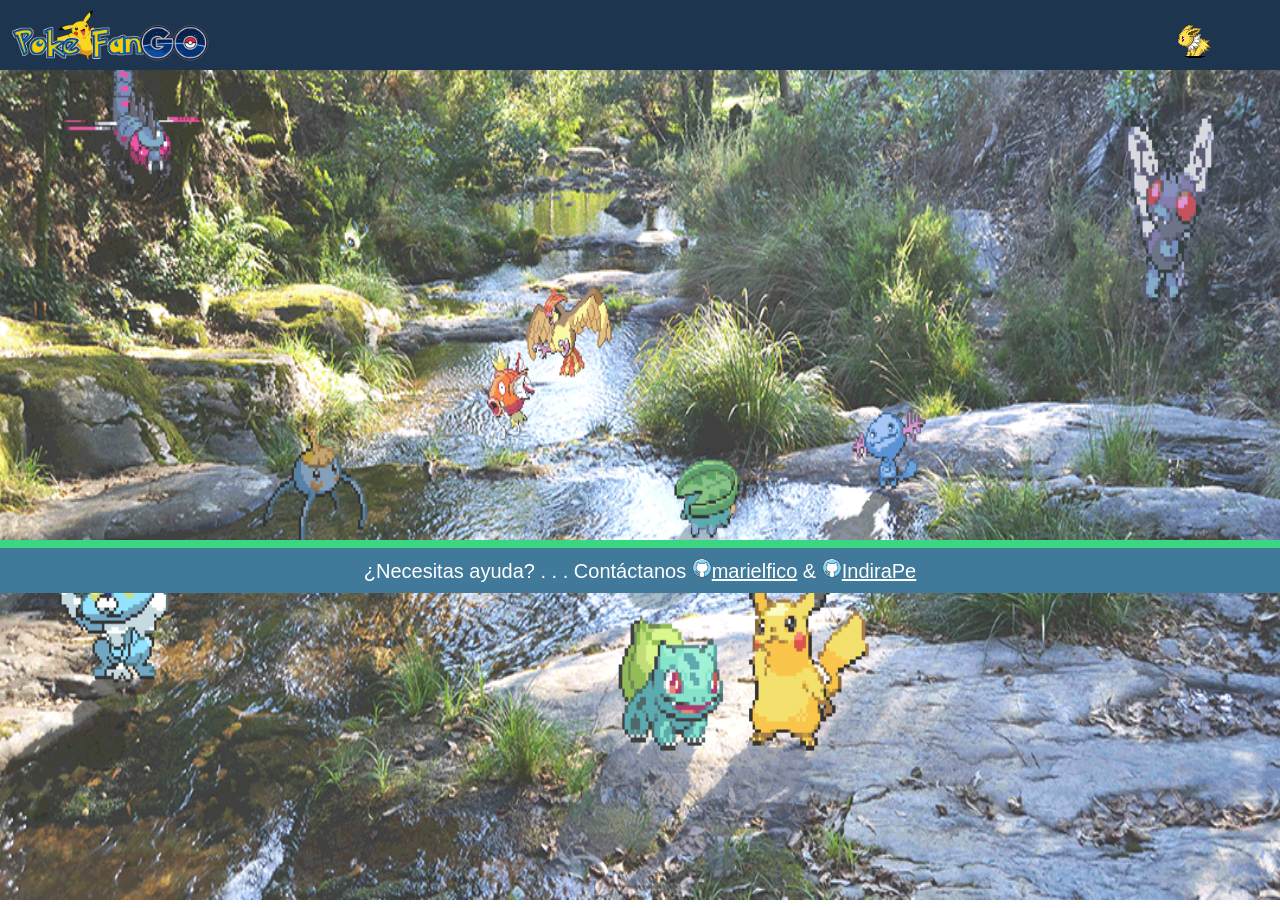
==== src/index.html @ 298a6f00 "sube cambios en nav, footer y backgound" ====
<!DOCTYPE html>
<html>
  <head>
    <meta charset="utf-8">
    <title>PokeFanGO</title>
    <link rel="shortcut icon" type="image/x-icon" href="img/master.ico"/>
    <link rel="stylesheet" href="style.css" />
  </head>
  <body>
    <header><img src="img/tittlepkmn.png" alt="PokeFanGO y un pikachu saltando" width="200" height="51.78"><img class="jolteonRun" src="img/jolt.gif" alt="jolteon corriendo" width="50"></header>
    

















































































    
    <footer>¿Necesitas ayuda? . . . Contáctanos <img src="img/logoGitHub.png" alt="Logo de GitHub, que es un gato" width="20"><a href="https://github.com/marielfico">marielfico</a> & <img src="img/logoGitHub.png" alt="Logo de GitHub, que es un gato" width="20"><a href="https://github.com/IndiraPe">IndiraPe</a></footer>
    <div id="root"></div>
    <script src="main.js" type="module"></script>
  </body>
</html>
---- src/style.css ----
html, body{
    height: 100%;
    width: 100%;
    background-image: linear-gradient(rgba(255, 255, 255, 0.2), rgba(255, 255, 255, 0.2)), url(img/fondopkmn.gif);
    background-size: 100% 100%;
    background-attachment: fixed;
    
}

body header{
    background-color: rgba(30, 53, 79, 1);
    position: absolute;
    width: 100%;
    height: 70px;
    left: 0px;
    right: 0px;
    top: 0px;
}

body header img{
    margin-left: 10px;
    margin-top: 10px;
}

body header .jolteonRun{
    margin-left: 75%;
}

footer{
    background-color: rgba(64, 121, 153, 1);
    border-color: black;
    position: absolute;
    width: 100%;
    height: 35px;
    left: 0px;
    top: 540px;
    padding-top: 10px;
    text-align: center;
    font-family:'Lucida Sans', 'Lucida Sans Regular', 'Lucida Grande', 'Lucida Sans Unicode', Geneva, Verdana, sans-serif;
    font-style: normal;
    font-weight: 400;
    font-size: 20px;
    line-height: 20px;
    color: white;
    border-top: 8px solid rgba(60, 214, 131, 1);
}

footer a{
    color: inherit;
}
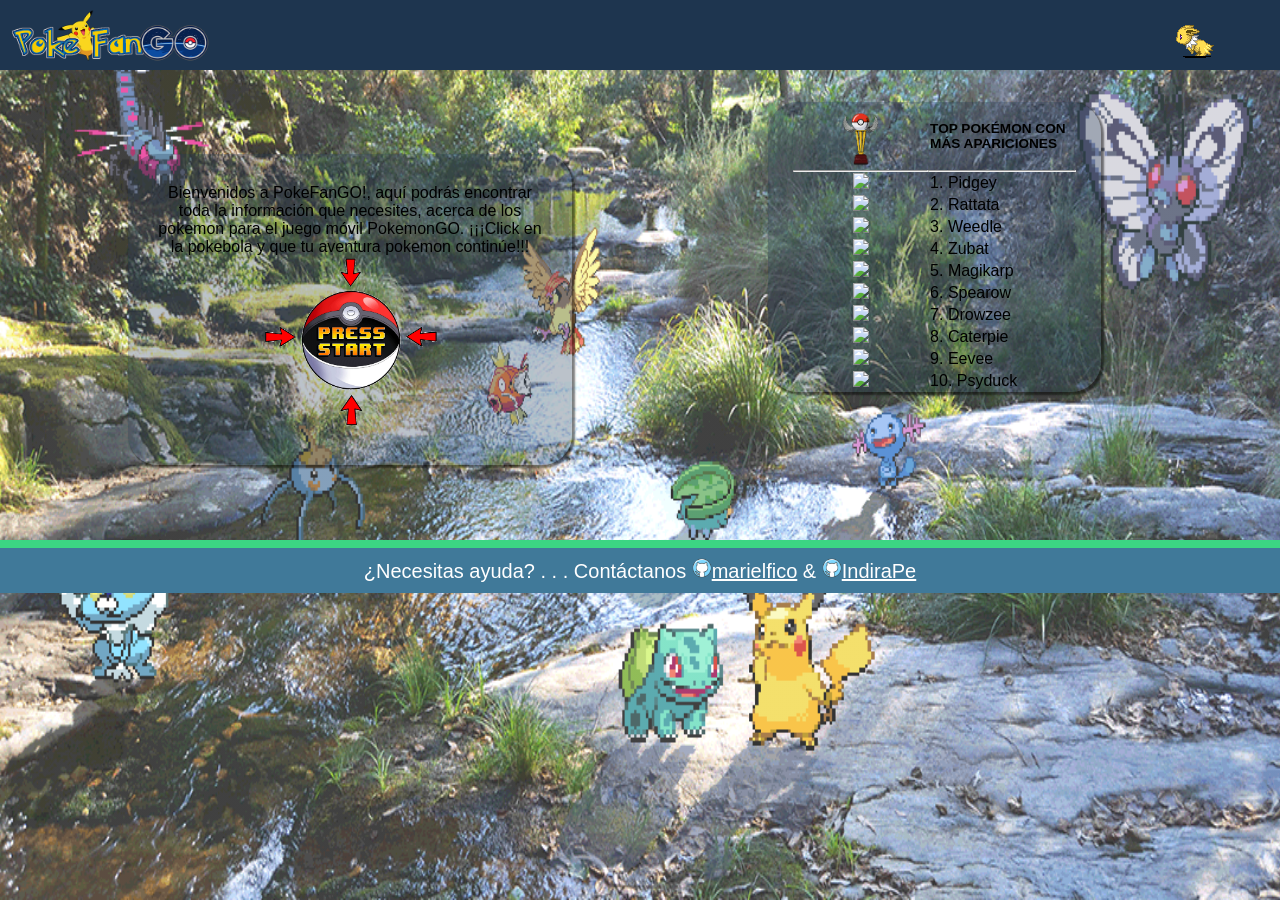
==== commit 72ea3d00: "Merge branch 'main' into feature-initial" ====
--- a/src/index.html
+++ b/src/index.html
@@ -8,91 +8,92 @@
   </head>
   <body>
     <header><img src="img/tittlepkmn.png" alt="PokeFanGO y un pikachu saltando" width="200" height="51.78"><img class="jolteonRun" src="img/jolt.gif" alt="jolteon corriendo" width="50"></header>
-    
+    <main>
+      <section>
+        <div class="welcome">
+          <div >
+            Bienvenidos a PokeFanGO!, aquí podrás encontrar toda la información que necesites, acerca de los pokemon para el juego móvil PokemonGO.
+ ¡¡¡Click en la pokebola y que tu aventura pokemon continúe!!!
+          </div>
+          <div>
+            <img class="enter" src="img/botonStart.gif">
+          </div>          
+          
+        </div>
 
 
+        <div class="table-top">
+          <table>
+            <tr>
+              <th ><img class="img-copa" src="img/copa.png"></th>
+              <th class="top10">TOP POKÉMON CON MÁS APARICIONES</th>
+            </tr>
+            
+            <tr>
+              <td><hr></td>
+              <td><hr></td>
+            </tr>
+            <tr>
+              <td class="img-colum1" ><img class="image-top" src="https://www.serebii.net/pokemongo/pokemon/016.png"></td>
+              <td class="top10">1. Pidgey</td>
+            </tr>
 
+            <tr>
+              <td class="img-colum1"><img class="image-top" src="https://www.serebii.net/pokemongo/pokemon/019.png"></td>
+              <td class="top10">2. Rattata</td>
+            </tr>
 
+            <tr>
+              <td class="img-colum1">
+                <img class="image-top" src="https://www.serebii.net/pokemongo/pokemon/013.png">
+              </td>
+              <td class="top10">3. Weedle</td>
+            </tr>
 
+            <tr>
+              <td class="img-colum1"><img class="image-top" src="https://www.serebii.net/pokemongo/pokemon/041.png"></td>
+              <td class="top10">4. Zubat</td>
+            </tr>
 
+            <tr>
+              <td class="img-colum1"><img class="image-top" src="https://www.serebii.net/pokemongo/pokemon/129.png"></td>
+              <td class="top10">5. Magikarp</td>
+            </tr>
 
+            <tr>
+              <td class="img-colum1"><img class="image-top" src="https://www.serebii.net/pokemongo/pokemon/021.png"></td>
+              <td class="top10">6. Spearow</td>
+            </tr>
 
+            <tr>
+              <td class="img-colum1"><img class="image-top" src="https://www.serebii.net/pokemongo/pokemon/096.png"></td>
+              <td class="top10">7. Drowzee</td>
+            </tr>
 
+            <tr>
+              <td class="img-colum1"><img class="image-top" src="https://www.serebii.net/pokemongo/pokemon/010.png"></td>
+              <td class="top10">8. Caterpie</td>
+            </tr>
 
+            <tr>
+              <td class="img-colum1"><img class="image-top" src="https://www.serebii.net/pokemongo/pokemon/133.png"></td>
+              <td class="top10">9. Eevee</td>
+            </tr>
 
+            <tr>
+              <td class="img-colum1" ><img class="image-top" src="https://www.serebii.net/pokemongo/pokemon/054.png"></td>
+              <td class="top10">10. Psyduck</td>
+            </tr>
 
+          </table>
+        </div>
+      </section>
 
-
-
-
-
-
-
-
-
-
-
-
-
-
-
-
-
-
-
-
-
-
-
-
-
-
-
-
-
-
-
-
-
-
-
-
-
-
-
-
-
-
-
-
-
-
-
-
-
-
-
-
-
-
-
-
-
-
-
-
-
-
-
-
-
-
-
-
-
-    
+  </main>
+ 
     <footer>¿Necesitas ayuda? . . . Contáctanos <img src="img/logoGitHub.png" alt="Logo de GitHub, que es un gato" width="20"><a href="https://github.com/marielfico">marielfico</a> & <img src="img/logoGitHub.png" alt="Logo de GitHub, que es un gato" width="20"><a href="https://github.com/IndiraPe">IndiraPe</a></footer>
     <div id="root"></div>
+
     <script src="main.js" type="module"></script>
   </body>
 </html>
--- a/src/style.css
+++ b/src/style.css
@@ -1,83 +1,3 @@
-
-
-
-
-
-
-
-
-
-
-
-
-
-
-
-
-
-
-
-
-
-
-
-
-
-
-
-
-
-
-
-
-
-
-
-
-
-
-
-
-
-
-
-
-
-
-
-
-
-
-
-
-
-
-
-
-
-
-
-
-
-
-
-
-
-
-
-
-
-
-
-
-
-
-
-
-
-
-
-
 
 html, body{
     height: 100%;
@@ -128,4 +48,80 @@
 
 footer a{
     color: inherit;
-}+}
+
+.enter{
+    width: 48%;
+    height: auto;
+}
+
+.img-copa{
+    width: 40%;
+    margin-top: 7%;
+}
+.welcome{
+    position: absolute;
+    border-radius: 30px;
+    background-color: rgba(30, 53, 79,  0.3) ;
+    width: 30%;
+    height: auto;
+    text-align: center;
+    padding: 30px;
+    margin-top: 12%;
+    margin-left: 10%;
+    font-family: 'Segoe UI', Tahoma, Geneva, Verdana, sans-serif;
+    box-shadow: 2px 2px 2px 1px rgba(0, 0, 0, 0.5);
+}
+
+.table-top{
+    position: absolute;
+    border-radius: 30px;
+    background-color: rgba(30, 53, 79,  0.3);
+    text-align: center;
+    width: 26%;
+    margin-left: 60%;
+    margin-top: 8%;
+    box-shadow: 2px 2px 2px 1px rgba(0, 0, 0, 0.5);
+    
+}
+
+*{
+    margin: 0;
+    padding: 0;
+}
+
+td img{
+    width: 40%;
+    height: auto;
+}
+
+
+.img-colum{
+    text-align: center;
+    
+}
+.top10{
+    text-align: left;
+    padding: 2px;
+    margin: 0;
+    font-family:'Gill Sans', 'Gill Sans MT', Calibri, 'Trebuchet MS', sans-serif;
+    
+}
+th{
+    font-size: 85%;
+   
+}
+
+table{
+    border-collapse: collapse;
+    width: 85%;
+    
+    margin-left: auto;
+    margin-right: auto;
+    
+}
+
+td {
+    width: 150px;
+}
+
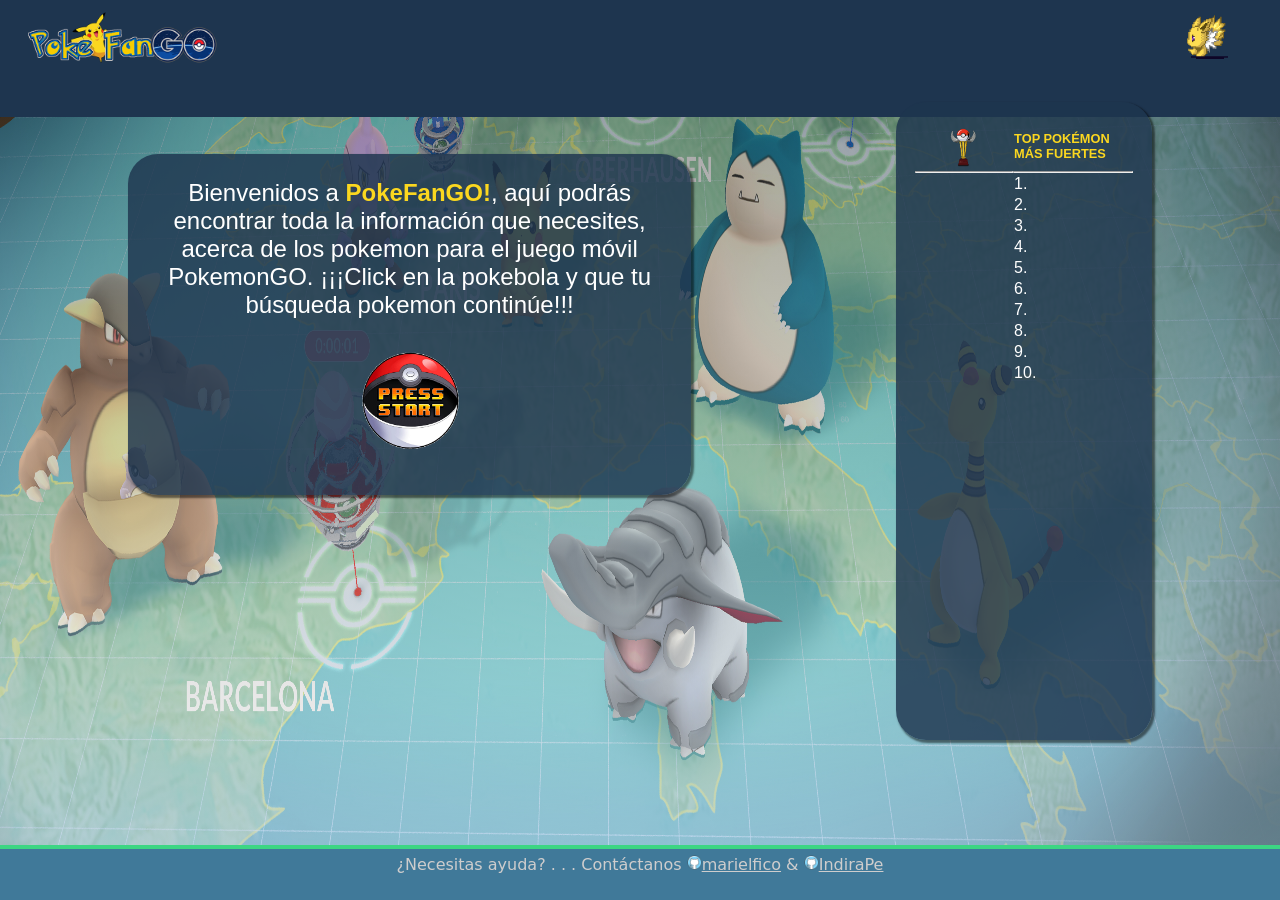
==== commit 94715001: "finaliza la HU n°1" ====
--- a/src/index.html
+++ b/src/index.html
@@ -7,91 +7,87 @@
     <link rel="stylesheet" href="style.css" />
   </head>
   <body>
-    <header><img src="img/tittlepkmn.png" alt="PokeFanGO y un pikachu saltando" width="200" height="51.78"><img class="jolteonRun" src="img/jolt.gif" alt="jolteon corriendo" width="50"></header>
+    <header><img src="img/tittlepkmn.png" alt="PokeFanGO y un pikachu saltando"><img class="jolteonRun" src="img/jolt.gif" alt="jolteon corriendo"></header>
     <main>
       <section>
         <div class="welcome">
-          <div >
-            Bienvenidos a PokeFanGO!, aquí podrás encontrar toda la información que necesites, acerca de los pokemon para el juego móvil PokemonGO.
- ¡¡¡Click en la pokebola y que tu aventura pokemon continúe!!!
+          <div>
+            Bienvenidos a <strong class="font-logo">PokeFanGO!</strong>, aquí podrás encontrar toda la información que necesites, acerca de los pokemon para el juego móvil PokemonGO.
+            ¡¡¡Click en la pokebola y que tu búsqueda pokemon continúe!!!
           </div>
-          <div>
-            <img class="enter" src="img/botonStart.gif">
-          </div>          
-          
+          <button class="btn">
+              <img class="enter" src="img/pokebolanew.gif" alt="pokebola abierta con un texto: Press Start">
+          </button>          
         </div>
 
-
         <div class="table-top">
-          <table>
+          <table class="tb1">
             <tr>
-              <th ><img class="img-copa" src="img/copa.png"></th>
-              <th class="top10">TOP POKÉMON CON MÁS APARICIONES</th>
+              <th ><img class="img-copa" src="img/copa.png" alt="Copa pokemon dorada"></th>
+              <th class="tittle-top">TOP POKÉMON MÁS FUERTES</th>
             </tr>
             
             <tr>
               <td><hr></td>
               <td><hr></td>
             </tr>
-            <tr>
-              <td class="img-colum1" ><img class="image-top" src="https://www.serebii.net/pokemongo/pokemon/016.png"></td>
-              <td class="top10">1. Pidgey</td>
+
+            <tr class="tr-hover">
+              <td class="img-colum1"><img id="img1" class="image-top" src=""></td>
+              <td class="top10">1. <span id="name1"></span></td>
             </tr>
 
-            <tr>
-              <td class="img-colum1"><img class="image-top" src="https://www.serebii.net/pokemongo/pokemon/019.png"></td>
-              <td class="top10">2. Rattata</td>
+            <tr class="tr-hover">
+              <td class="img-colum1"><img id="img2" class="image-top" src=""></td>
+              <td class="top10">2. <span id="name2"></td>
             </tr>
 
-            <tr>
-              <td class="img-colum1">
-                <img class="image-top" src="https://www.serebii.net/pokemongo/pokemon/013.png">
-              </td>
-              <td class="top10">3. Weedle</td>
+            <tr class="tr-hover">
+              <td class="img-colum1"><img id="img3" class="image-top" src=""></td>
+              <td class="top10">3. <span id="name3"></td>
             </tr>
 
-            <tr>
-              <td class="img-colum1"><img class="image-top" src="https://www.serebii.net/pokemongo/pokemon/041.png"></td>
-              <td class="top10">4. Zubat</td>
+            <tr class="tr-hover">
+              <td class="img-colum1"><img id="img4" class="image-top" src=""></td>
+              <td class="top10">4. <span id="name4"></td>
             </tr>
 
-            <tr>
-              <td class="img-colum1"><img class="image-top" src="https://www.serebii.net/pokemongo/pokemon/129.png"></td>
-              <td class="top10">5. Magikarp</td>
+            <tr class="tr-hover">
+              <td class="img-colum1"><img id="img5" class="image-top" src=""></td>
+              <td class="top10">5. <span id="name5"></td>
             </tr>
 
-            <tr>
-              <td class="img-colum1"><img class="image-top" src="https://www.serebii.net/pokemongo/pokemon/021.png"></td>
-              <td class="top10">6. Spearow</td>
+            <tr class="tr-hover">
+              <td class="img-colum1"><img id="img6" class="image-top" src=""></td>
+              <td class="top10">6. <span id="name6"></td>
             </tr>
 
-            <tr>
-              <td class="img-colum1"><img class="image-top" src="https://www.serebii.net/pokemongo/pokemon/096.png"></td>
-              <td class="top10">7. Drowzee</td>
+            <tr class="tr-hover">
+              <td class="img-colum1"><img id="img7" class="image-top" src=""></td>
+              <td class="top10">7. <span id="name7"></td>
             </tr>
 
-            <tr>
-              <td class="img-colum1"><img class="image-top" src="https://www.serebii.net/pokemongo/pokemon/010.png"></td>
-              <td class="top10">8. Caterpie</td>
+            <tr class="tr-hover">
+              <td class="img-colum1"><img id="img8" class="image-top" src=""></td>
+              <td class="top10">8. <span id="name8"></td>
             </tr>
 
-            <tr>
-              <td class="img-colum1"><img class="image-top" src="https://www.serebii.net/pokemongo/pokemon/133.png"></td>
-              <td class="top10">9. Eevee</td>
+            <tr class="tr-hover">
+              <td class="img-colum1"><img id="img9" class="image-top" src=""></td>
+              <td class="top10">9. <span id="name9"></td>
             </tr>
 
-            <tr>
-              <td class="img-colum1" ><img class="image-top" src="https://www.serebii.net/pokemongo/pokemon/054.png"></td>
-              <td class="top10">10. Psyduck</td>
+            <tr class="tr-hover">
+              <td class="img-colum1"><img id="img10" class="image-top" src=""></td>
+              <td class="top10">10. <span id="name10"></td>
             </tr>
-
           </table>
         </div>
       </section>
+    </main>
+  
+    <footer>¿Necesitas ayuda? . . . Contáctanos <img src="img/logoGitHub.png" alt="Logo de GitHub, que es un gato" width="15"><a href="https://github.com/marielfico" target="_blank">marielfico</a> & <img src="img/logoGitHub.png" alt="Logo de GitHub, que es un gato" width="15"><a href="https://github.com/IndiraPe" target="_blank">IndiraPe</a></footer>
 
-  </main>
- 
-    <footer>¿Necesitas ayuda? . . . Contáctanos <img src="img/logoGitHub.png" alt="Logo de GitHub, que es un gato" width="20"><a href="https://github.com/marielfico">marielfico</a> & <img src="img/logoGitHub.png" alt="Logo de GitHub, que es un gato" width="20"><a href="https://github.com/IndiraPe">IndiraPe</a></footer>
     <div id="root"></div>
 
     <script src="main.js" type="module"></script>
--- a/src/style.css
+++ b/src/style.css
@@ -1,8 +1,12 @@
+*{
+    margin: 0;
+    padding: 0;
+} 
 
 html, body{
     height: 100%;
     width: 100%;
-    background-image: linear-gradient(rgba(255, 255, 255, 0.2), rgba(255, 255, 255, 0.2)), url(img/fondopkmn.gif);
+    background-image: linear-gradient(rgba(10, 9, 9, 0.4), rgba(253, 252, 252, 0.4)), url(img/fondo.jpg);
     background-size: 100% 100%;
     background-attachment: fixed;
     
@@ -12,116 +16,143 @@
     background-color: rgba(30, 53, 79, 1);
     position: absolute;
     width: 100%;
-    height: 70px;
+    height: 13%;
     left: 0px;
     right: 0px;
     top: 0px;
 }
 
 body header img{
-    margin-left: 10px;
-    margin-top: 10px;
+    margin-left: 2%;
+    width: 15%; 
 }
 
 body header .jolteonRun{
     margin-left: 75%;
+    width: 5%;
+}
+
+main .enter{
+    width: 35%;
+    height: auto;
+    cursor: pointer;
+    margin-bottom: -5%;
+}
+
+main .img-copa{
+    width: 40%;
+    margin-top: 7%;
+}
+
+main .welcome{
+    position: absolute;
+    border-radius: 30px;
+    background-color: rgba(30, 53, 79, 0.82);
+    width: 40%;
+    height: auto;
+    text-align: center;
+    padding: 2%;
+    margin-top: 12%;
+    margin-left: 10%;
+    font-family:'Gill Sans', 'Gill Sans MT', Calibri, 'Trebuchet MS', sans-serif;
+    font-size: 1.5em;
+    box-shadow: 2px 2px 2px 1px rgba(0, 0, 0, 0.5);
+    color: white;
+}
+
+main .welcome .font-logo{
+    color: rgba(251, 215, 31, 1);
+}
+
+main .welcome .btn{
+    background-color: transparent; 
+    border: none;
+}
+
+main .table-top{
+    position: absolute;
+    border-radius: 30px;
+    background-color: rgba(30, 53, 79, 0.82);
+    text-align: center;
+    width: 20%;
+    height: 68%;
+    padding-top: 1.5%;
+    padding-bottom: .5%;
+    margin-left: 70%;
+    margin-top: 8%;
+    box-shadow: 2px 2px 2px 1px rgba(0, 0, 0, 0.5);
+    color: white;
+}
+
+main td img{
+    width: 40%;
+    height: auto;
+    margin: -2.5%;
+}
+
+main .img-colum{
+    text-align: center;
+}
+
+main .top10, .tittle-top{
+    text-align: left;
+    padding: .7%;
+    margin: 0;
+    font-family:'Gill Sans', 'Gill Sans MT', Calibri, 'Trebuchet MS', sans-serif;
+}
+
+.tittle-top{
+    color: rgba(251, 215, 31, 1);
+}
+
+main th{
+    font-size: .8em;
+}
+
+main .table-top .tb1{
+    border-collapse: collapse;
+    width: 85%;
+    height: 30%;
+    margin-left: auto;
+    margin-right: auto;
+}
+
+main td {
+    width: 150px;
+}
+
+main .tr-hover:hover{
+    color:rgba(30, 53, 79, 1);
+    background-color: rgb(246, 218, 79);
+    cursor: pointer;
 }
 
 footer{
     background-color: rgba(64, 121, 153, 1);
     border-color: black;
     position: absolute;
+    margin-bottom: 0%;
     width: 100%;
-    height: 35px;
-    left: 0px;
-    top: 540px;
-    padding-top: 10px;
+    height: 5%;
+    left: 0%;
+    bottom: 0%;
+    padding-top: .5%;
     text-align: center;
-    font-family:'Lucida Sans', 'Lucida Sans Regular', 'Lucida Grande', 'Lucida Sans Unicode', Geneva, Verdana, sans-serif;
-    font-style: normal;
-    font-weight: 400;
-    font-size: 20px;
-    line-height: 20px;
-    color: white;
-    border-top: 8px solid rgba(60, 214, 131, 1);
+    font-family:system-ui, -apple-system, BlinkMacSystemFont, 'Segoe UI', Roboto, Oxygen, Ubuntu, Cantarell, 'Open Sans', 'Helvetica Neue', sans-serif ;
+    font-size: 1em;
+    color: rgb(206, 205, 205);
+    border-top: 4px solid rgba(60, 214, 131, 1);
 }
 
 footer a{
     color: inherit;
 }
 
-.enter{
-    width: 48%;
-    height: auto;
+/* max-height: 100%;  */
+/* overflow: auto; */
+/* main .table-top::-webkit-scrollbar {
+    -webkit-appearance: none;
 }
-
-.img-copa{
-    width: 40%;
-    margin-top: 7%;
-}
-.welcome{
-    position: absolute;
-    border-radius: 30px;
-    background-color: rgba(30, 53, 79,  0.3) ;
-    width: 30%;
-    height: auto;
-    text-align: center;
-    padding: 30px;
-    margin-top: 12%;
-    margin-left: 10%;
-    font-family: 'Segoe UI', Tahoma, Geneva, Verdana, sans-serif;
-    box-shadow: 2px 2px 2px 1px rgba(0, 0, 0, 0.5);
-}
-
-.table-top{
-    position: absolute;
-    border-radius: 30px;
-    background-color: rgba(30, 53, 79,  0.3);
-    text-align: center;
-    width: 26%;
-    margin-left: 60%;
-    margin-top: 8%;
-    box-shadow: 2px 2px 2px 1px rgba(0, 0, 0, 0.5);
-    
-}
-
-*{
-    margin: 0;
-    padding: 0;
-}
-
-td img{
-    width: 40%;
-    height: auto;
-}
-
-
-.img-colum{
-    text-align: center;
-    
-}
-.top10{
-    text-align: left;
-    padding: 2px;
-    margin: 0;
-    font-family:'Gill Sans', 'Gill Sans MT', Calibri, 'Trebuchet MS', sans-serif;
-    
-}
-th{
-    font-size: 85%;
-   
-}
-
-table{
-    border-collapse: collapse;
-    width: 85%;
-    
-    margin-left: auto;
-    margin-right: auto;
-    
-}
-
-td {
-    width: 150px;
-}
-
+main .table-top::-webkit-scrollbar:vertical {
+    width: 10px;
+}  */
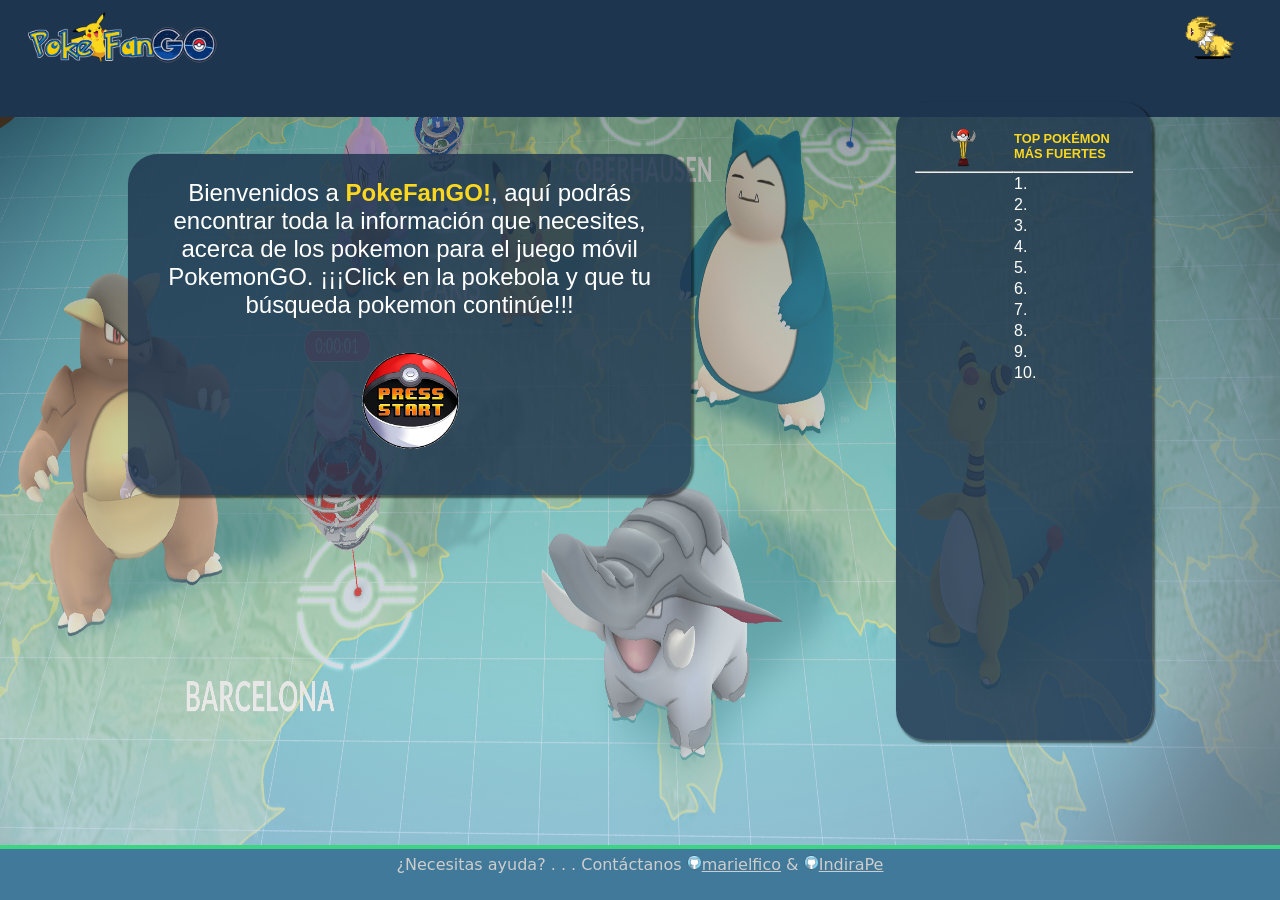
==== commit 37a0966a: "sube un ultimo cambio en index" ====
--- a/src/index.html
+++ b/src/index.html
@@ -85,7 +85,7 @@
         </div>
       </section>
     </main>
-  
+    <div></div>
     <footer>¿Necesitas ayuda? . . . Contáctanos <img src="img/logoGitHub.png" alt="Logo de GitHub, que es un gato" width="15"><a href="https://github.com/marielfico" target="_blank">marielfico</a> & <img src="img/logoGitHub.png" alt="Logo de GitHub, que es un gato" width="15"><a href="https://github.com/IndiraPe" target="_blank">IndiraPe</a></footer>
 
     <div id="root"></div>
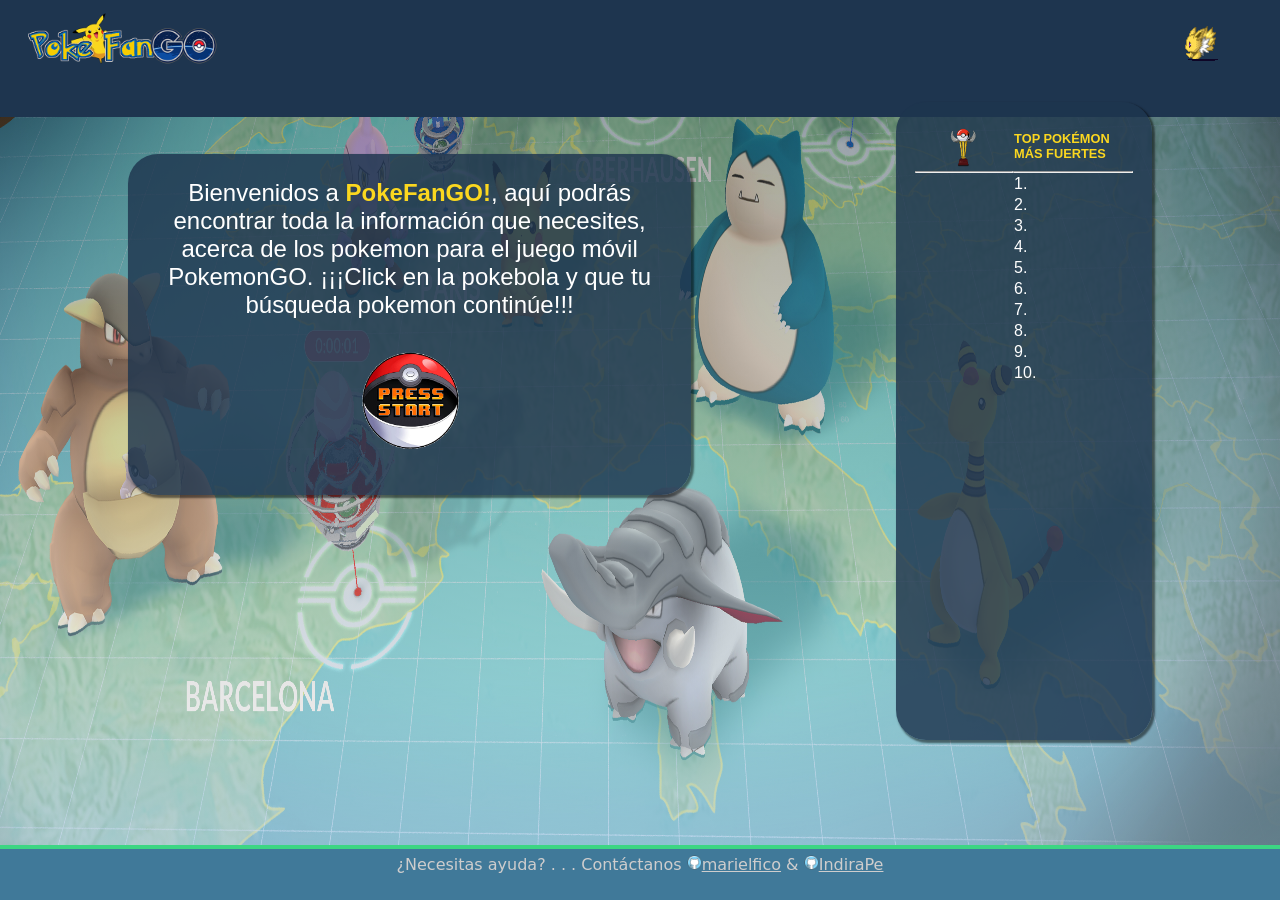
==== commit 69a5d85e: "sube los últimos cambios en pokedex" ====
--- a/src/index.html
+++ b/src/index.html
@@ -15,9 +15,11 @@
             Bienvenidos a <strong class="font-logo">PokeFanGO!</strong>, aquí podrás encontrar toda la información que necesites, acerca de los pokemon para el juego móvil PokemonGO.
             ¡¡¡Click en la pokebola y que tu búsqueda pokemon continúe!!!
           </div>
-          <button class="btn">
+          <form action="pokedex.html">
+            <button class="btn">
               <img class="enter" src="img/pokebolanew.gif" alt="pokebola abierta con un texto: Press Start">
-          </button>          
+            </button> 
+          </form>           
         </div>
 
         <div class="table-top">
--- a/src/style.css
+++ b/src/style.css
@@ -24,12 +24,13 @@
 
 body header img{
     margin-left: 2%;
+    margin-top: 1%;
     width: 15%; 
 }
 
 body header .jolteonRun{
     margin-left: 75%;
-    width: 5%;
+    width: 4%;
 }
 
 main .enter{
@@ -156,3 +157,101 @@
 main .table-top::-webkit-scrollbar:vertical {
     width: 10px;
 }  */
+
+.fondoPokedex {
+    background-image: url(img/fondo-pokedex.jpg);
+}
+header .inicio {
+    font-family:sans-serif, Geneva, Tahoma, sans-serif, Haettenschweiler, 'Arial Narrow Bold', sans-serif, 'Times New Roman', Times, serif, Cochin, Georgia, Times, 'Times New Roman', serif, 'Lucida Sans Unicode', 'Lucida Grande', 'Lucida Sans', Arial, sans-serif, Times, serif, Tahoma, Geneva, Verdana, sans-serif, 'Lucida Sans Regular', 'Lucida Grande', 'Lucida Sans Unicode', Geneva, Verdana, sans-serif, 'Gill Sans MT', Calibri, 'Trebuchet MS', sans-serif, 'Arial Narrow', Arial, sans-serif, Courier, monospace ;
+    font-size: 2.5vh;
+    color: white;
+    margin-left: 73%;
+    text-decoration: none;
+    border-radius: 20px;
+    background-image: linear-gradient(180deg, #1E354F 46.17%, #3D5775 100%);
+    padding: 1% 2%;
+    margin-top: 1%;
+    position: absolute;
+    width: 3.8%;
+    height: 20%;
+    left: 15%;
+    top: 7%;
+}
+header .inicio:hover {
+    box-shadow: 0px 3px 2px #FBD71F;
+}
+.main-pokedex{
+    display: inline-flex;
+    height: 75%;
+    margin-top: 7%;
+    width: 99.5%;
+}
+.main-pokedex .filter{
+    height: 100%;
+    width: 20%;
+    border: 5px solid rgb(136, 10, 10);
+}
+.main-pokedex .filter .filter-container{
+    margin: 2%;
+    height: 20%;
+}
+.filter-btn {
+    display: inline-block;
+    position: relative;
+    cursor: pointer;
+    font-family:'Trebuchet MS', 'Lucida Sans Unicode', 'Lucida Grande', 'Lucida Sans', Arial, sans-serif, 'Lucida Sans Regular', 'Lucida Grande', 'Lucida Sans Unicode', Geneva, Verdana, sans-serif, Cochin, Georgia, Times, 'Times New Roman', serif, Haettenschweiler, 'Arial Narrow Bold', sans-serif, 'Arial Narrow', Arial, sans-serif, Courier, monospace, Geneva, Tahoma, sans-serif;
+    font-size: small;
+    width: 90%;
+}
+.filter-btn button {
+    padding: 3% 10%;
+    border-radius: 0px 15px 15px 0px;
+    border: #00A4BD;
+    background-color: #70DBA1;
+    width: 100%;
+    font-size: medium;
+    text-align: right;
+    letter-spacing: .2em;
+    font-family:'Segoe UI', Tahoma, Geneva, Verdana, sans-serif, 'Lucida Sans Regular', 'Lucida Grande', 'Lucida Sans Unicode', Geneva, Verdana, sans-serif, Cochin, Georgia, Times, 'Times New Roman', serif, Haettenschweiler, 'Arial Narrow Bold', sans-serif, 'Arial Narrow', Arial, sans-serif, Courier, monospace, Geneva, Tahoma, sans-serif;
+}
+.filter-btn-content {
+
+    display: none;
+    position: absolute;
+    width: 100%;
+    overflow: auto;
+    max-height: 600%;
+    box-shadow: 0px 10px 10px 0px rgba(0,0,0,0.4);    
+    z-index: 1;    
+}
+.filter-btn:hover .filter-btn-content {
+    display: block;
+}
+.filter-btn-content span {
+    text-align: center;
+    display:block;
+    padding: 5px; 
+    background-color: rgb(255, 255, 255);
+    border: 1px solid rgba(30, 53, 79, 0.82);   
+}
+.filter-btn-content span:hover {
+    background-color: rgb(128, 147, 167);
+}
+
+.main-pokedex .listado{
+    border: 5px solid rgb(31, 193, 53);
+    width: 80%;
+    overflow: auto;
+    max-height: 100%;
+    display: block;
+}
+.listado .buscador{
+    border: 3px solid rgba(249, 75, 200, 1);  
+}
+
+.listado .listado-pkmn{
+    border: 3px solid rgb(196, 240, 20); 
+    overflow: auto;
+    max-height: 98%;
+    
+}
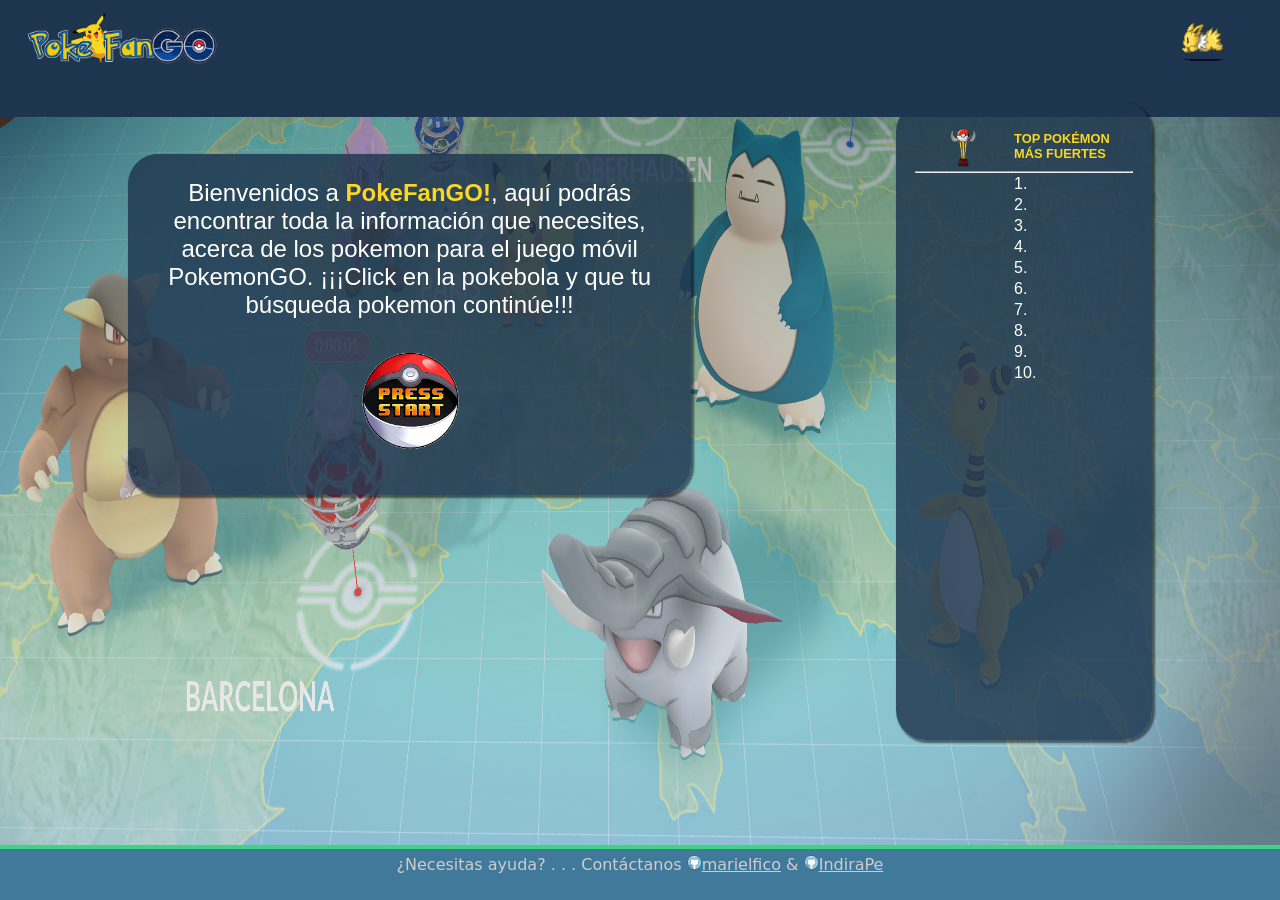
==== commit b0d8c704: "agrega la funcionalidad 'mostrar pkmn en la lista'" ====
--- a/src/index.html
+++ b/src/index.html
@@ -92,6 +92,6 @@
 
     <div id="root"></div>
 
-    <script src="main.js" type="module"></script>
+    <script src="index.js" type="module"></script>
   </body>
 </html>
--- a/src/style.css
+++ b/src/style.css
@@ -189,11 +189,13 @@
 .main-pokedex .filter{
     height: 100%;
     width: 20%;
-    border: 5px solid rgb(136, 10, 10);
 }
 .main-pokedex .filter .filter-container{
     margin: 2%;
     height: 20%;
+}
+.filter-container #numero251 {
+    border: 2px solid rgb(69, 7, 192);
 }
 .filter-btn {
     display: inline-block;
@@ -215,7 +217,6 @@
     font-family:'Segoe UI', Tahoma, Geneva, Verdana, sans-serif, 'Lucida Sans Regular', 'Lucida Grande', 'Lucida Sans Unicode', Geneva, Verdana, sans-serif, Cochin, Georgia, Times, 'Times New Roman', serif, Haettenschweiler, 'Arial Narrow Bold', sans-serif, 'Arial Narrow', Arial, sans-serif, Courier, monospace, Geneva, Tahoma, sans-serif;
 }
 .filter-btn-content {
-
     display: none;
     position: absolute;
     width: 100%;
@@ -239,19 +240,192 @@
 }
 
 .main-pokedex .listado{
-    border: 5px solid rgb(31, 193, 53);
-    width: 80%;
+
+    width: 80%; 
+    display: block;
+}
+.listado .buscador{
+    font-family:'Trebuchet MS', 'Lucida Sans Unicode', 'Lucida Grande', 'Lucida Sans', Arial, sans-serif ; 
+    color:#1E354F;
+    padding: 1% 0 1% 55%;
+}
+.listado .buscador input:first-child{
+    border-radius: 7px;
+    padding: .3em 1em;
+    border-color: #9d9b9b;
+}
+.listado .buscador .lupa{
+    padding: .2em .8em .3em;
+    border-radius: 7px;
+    background-color: #70DBA1;
+    border-color: #70DBA1;
+    margin-left: 1%;
+}
+.listado .listado-pkmn{ 
     overflow: auto;
-    max-height: 100%;
-    display: block;
-}
-.listado .buscador{
-    border: 3px solid rgba(249, 75, 200, 1);  
-}
-
-.listado .listado-pkmn{
-    border: 3px solid rgb(196, 240, 20); 
-    overflow: auto;
-    max-height: 98%;
-    
-}+    max-height: 90%;
+}
+.listado .listado-pkmn::-webkit-scrollbar{
+    width: 20px;
+}
+.listado .listado-pkmn::-webkit-scrollbar-track{
+    background: #3d577559;
+    border-radius: 30px;
+}
+.listado .listado-pkmn::-webkit-scrollbar-thumb{
+    background-color: #1E354F;
+    border-radius: 30px;
+}
+.listado .listado-pkmn .dataList{
+    display: flex;
+    flex-wrap: wrap;
+    align-content: center;
+    gap: 10%;
+    justify-content: center;
+    text-align: center;
+    font-family: Verdana, Geneva, Tahoma, sans-serif, Cochin, Georgia, Times, 'Times New Roman', serif;
+}
+.listado .listado-pkmn .dataList .container{
+    margin: 2% 1% 2% 1%;
+}
+.listado .listado-pkmn .dataList .container:hover{
+    transform: scale(1.2);
+}
+.container-dex{
+    text-align: left;
+    font-family: 'Segoe UI', Tahoma, Geneva, Verdana, sans-serif, 'Lucida Sans Unicode', 'Lucida Grande', 'Lucida Sans', Arial, sans-serif, Times, serif;
+    font-size: .8em;
+    font-weight: bold;
+}
+.container-type1{
+    padding-right: .5em;
+}
+.container-type2{
+    padding-left: .5em;
+}
+.grass::before{
+    background-color: #38BD6E;
+    content: "Planta";
+    padding: 0 .5em;
+    border-radius: 8px;
+    font-size: .9em;
+}
+.poison::before{
+    background-color: #A28CE2;
+    content: "Veneno";
+    padding: 0 .5em;
+    border-radius: 8px;
+    font-size: .9em;
+}
+.water::before{
+    background-color: #4AB6F3;
+    content: "Agua";
+    padding: 0 .5em;
+    border-radius: 8px;
+    font-size: .9em;
+}
+.electric::before{
+    background-color: #FAD61F;
+    content: "Eléctrico";
+    padding: 0 .5em;
+    border-radius: 8px;
+    font-size: .9em;
+}
+.fighting::before{
+    background-color: #DE5466;
+    content: "Lucha";
+    padding: 0 .5em;
+    border-radius: 8px;
+    font-size: .9em;
+}
+.fairy::before{
+    background-color: #F9B1E5;
+    content: "Hada";
+    padding: 0 .5em;
+    border-radius: 8px;
+    font-size: .9em;
+}
+.fire::before{
+    background-color: #F78B28;
+    content: "Fuego";
+    padding: 0 .5em;
+    border-radius: 8px;
+    font-size: .9em;
+}
+.ice::before{
+    background-color: #95FAFA;
+    content: "Hielo";
+    padding: 0 .5em;
+    border-radius: 8px;
+    font-size: .9em;
+}
+.flying::before{
+    background: linear-gradient(180deg, #63CAF6 0%, rgba(90, 142, 164, 0.481015) 57.63%, rgba(81, 85, 87, 0) 100%);
+    content: "Volador";
+    padding: 0 .5em;
+    border-radius: 8px;
+    font-size: .9em;
+}
+.psychic::before{
+    background-color: #FF8B7A;
+    content: "Psíquico";
+    padding: 0 .5em;
+    border-radius: 8px;
+    font-size: .9em;
+}
+.normal::before{
+    background-color: #C0C0BA;
+    content: "Normal";
+    padding: 0 .5em;
+    border-radius: 8px;
+    font-size: .9em;
+}
+.steel::before{
+    background-color: #2C9399;
+    content: "Acero";
+    padding: 0 .5em;
+    border-radius: 8px;
+    font-size: .9em;
+}
+.bug::before{
+    background-color: #8FD941;
+    content: "Bicho";
+    padding: 0 .5em;
+    border-radius: 8px;
+    font-size: .9em;
+}
+.dragon::before{
+    background-color: #327ECB;
+    content: "Dragon";
+    padding: 0 .5em;
+    border-radius: 8px;
+    font-size: .9em;
+}
+.dark::before{
+    background-color: rgba(91, 96, 116, 0.75);
+    content: "Siniestro";
+    padding: 0 .5em;
+    border-radius: 8px;
+    font-size: .9em;
+}
+.ground::before{
+    background-color: #D3C893;
+    content: "Tierra";
+    padding: 0 .5em;
+    border-radius: 8px;
+    font-size: .9em;
+}
+.rock::before{
+    background-color: #C9B758;
+    content: "Roca";
+    padding: 0 .5em;
+    border-radius: 8px;
+    font-size: .9em;
+}
+.ghost::before{
+    background-color: #F872E2;
+    content: "Fantasma";
+    padding: 0 .5em;
+    border-radius: 8px;
+    font-size: .9em;
+}
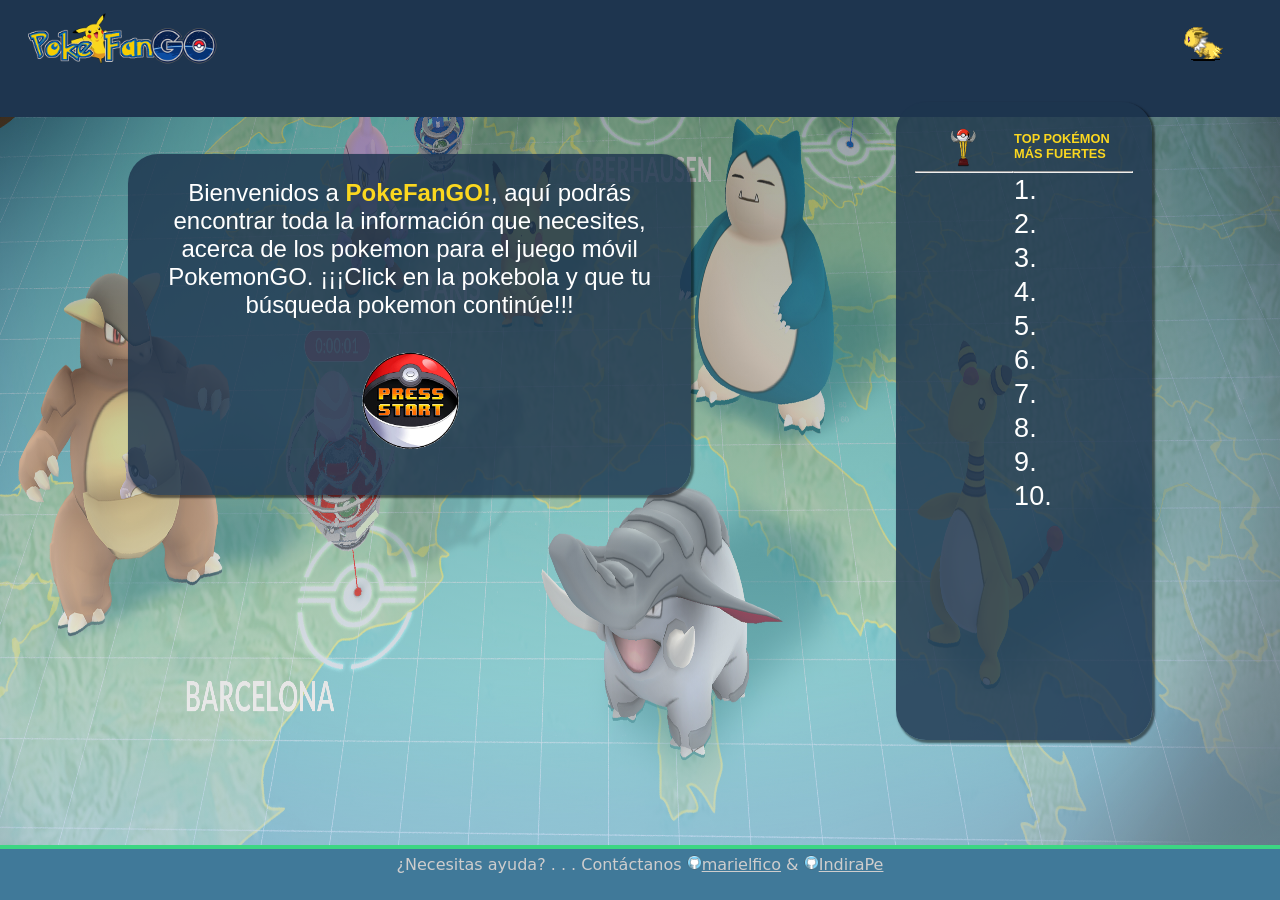
==== commit ea9b122f: "subió los cambios de la HU3" ====
--- a/src/index.html
+++ b/src/index.html
@@ -86,6 +86,14 @@
           </table>
         </div>
       </section>
+      <div id="trModal">
+        <div class="modal-content">
+          <button class="close">x</button>
+          <div class="tr-num"></div>
+          <img class="tr-img"> 
+          <div class="tr-name"></div>
+        </div>
+      </div>
     </main>
     <div></div>
     <footer>¿Necesitas ayuda? . . . Contáctanos <img src="img/logoGitHub.png" alt="Logo de GitHub, que es un gato" width="15"><a href="https://github.com/marielfico" target="_blank">marielfico</a> & <img src="img/logoGitHub.png" alt="Logo de GitHub, que es un gato" width="15"><a href="https://github.com/IndiraPe" target="_blank">IndiraPe</a></footer>
--- a/src/style.css
+++ b/src/style.css
@@ -2,6 +2,13 @@
     margin: 0;
     padding: 0;
 } 
+
+input[type="search"]::-webkit-search-decoration,
+input[type="search"]::-webkit-search-cancel-button,
+input[type="search"]::-webkit-search-results-button,
+input[type="search"]::-webkit-search-results-decoration {
+    display: none;
+}
 
 html, body{
     height: 100%;
@@ -120,6 +127,7 @@
 
 main td {
     width: 150px;
+    font-size: 3vh;
 }
 
 main .tr-hover:hover{
@@ -191,75 +199,62 @@
     width: 20%;
 }
 .main-pokedex .filter .filter-container{
-    margin: 2%;
-    height: 20%;
-}
-.filter-container #numero251 {
-    border: 2px solid rgb(69, 7, 192);
-}
-.filter-btn {
+    margin: 3%;
+    height: 19%;
+}
+/* modifi */
+.filter-containerChild {
     display: inline-block;
-    position: relative;
-    cursor: pointer;
-    font-family:'Trebuchet MS', 'Lucida Sans Unicode', 'Lucida Grande', 'Lucida Sans', Arial, sans-serif, 'Lucida Sans Regular', 'Lucida Grande', 'Lucida Sans Unicode', Geneva, Verdana, sans-serif, Cochin, Georgia, Times, 'Times New Roman', serif, Haettenschweiler, 'Arial Narrow Bold', sans-serif, 'Arial Narrow', Arial, sans-serif, Courier, monospace, Geneva, Tahoma, sans-serif;
-    font-size: small;
     width: 90%;
-}
-.filter-btn button {
-    padding: 3% 10%;
+    height: 40%;
+}
+.filter-containerChild label {
+    padding: 3% 8% 3% 30%;
+    display: block;
     border-radius: 0px 15px 15px 0px;
-    border: #00A4BD;
     background-color: #70DBA1;
-    width: 100%;
-    font-size: medium;
+    font-size: 2.5vh;
     text-align: right;
     letter-spacing: .2em;
-    font-family:'Segoe UI', Tahoma, Geneva, Verdana, sans-serif, 'Lucida Sans Regular', 'Lucida Grande', 'Lucida Sans Unicode', Geneva, Verdana, sans-serif, Cochin, Georgia, Times, 'Times New Roman', serif, Haettenschweiler, 'Arial Narrow Bold', sans-serif, 'Arial Narrow', Arial, sans-serif, Courier, monospace, Geneva, Tahoma, sans-serif;
-}
-.filter-btn-content {
-    display: none;
-    position: absolute;
-    width: 100%;
-    overflow: auto;
-    max-height: 600%;
-    box-shadow: 0px 10px 10px 0px rgba(0,0,0,0.4);    
-    z-index: 1;    
-}
-.filter-btn:hover .filter-btn-content {
-    display: block;
-}
-.filter-btn-content span {
-    text-align: center;
-    display:block;
-    padding: 5px; 
-    background-color: rgb(255, 255, 255);
-    border: 1px solid rgba(30, 53, 79, 0.82);   
-}
-.filter-btn-content span:hover {
-    background-color: rgb(128, 147, 167);
-}
-
+    font-family:'Segoe UI', Tahoma, Geneva, Verdana, sans-serif;
+    border: 1px solid black;
+}
+.filter-select {
+    display: block;
+    margin-top: -9%;
+    height: 100%;
+    width: 90%;
+    max-height: 100%;     
+    text-align: center;
+    padding: 1%;
+    cursor: pointer;
+    font-family:'Segoe UI', Tahoma, Geneva, Verdana, sans-serif;
+}
+.filter-select:hover{
+    background-color: #bad2ed;
+}
+/* modifiq */
 .main-pokedex .listado{
-
     width: 80%; 
     display: block;
 }
 .listado .buscador{
     font-family:'Trebuchet MS', 'Lucida Sans Unicode', 'Lucida Grande', 'Lucida Sans', Arial, sans-serif ; 
     color:#1E354F;
-    padding: 1% 0 1% 55%;
-}
-.listado .buscador input:first-child{
+    padding: 1% 0 1% 5%;
+}
+.listado .buscador .buscador-input{
     border-radius: 7px;
     padding: .3em 1em;
     border-color: #9d9b9b;
 }
 .listado .buscador .lupa{
-    padding: .2em .8em .3em;
+    padding: .5em;
     border-radius: 7px;
     background-color: #70DBA1;
     border-color: #70DBA1;
-    margin-left: 1%;
+    margin-right: 45%;
+    font-family:'Trebuchet MS', 'Lucida Sans Unicode', 'Lucida Grande', 'Lucida Sans', Arial, sans-serif;
 }
 .listado .listado-pkmn{ 
     overflow: auto;
@@ -311,7 +306,7 @@
     font-size: .9em;
 }
 .poison::before{
-    background-color: #A28CE2;
+    background-color: #F872E2;
     content: "Veneno";
     padding: 0 .5em;
     border-radius: 8px;
@@ -360,7 +355,7 @@
     font-size: .9em;
 }
 .flying::before{
-    background: linear-gradient(180deg, #63CAF6 0%, rgba(90, 142, 164, 0.481015) 57.63%, rgba(81, 85, 87, 0) 100%);
+    background-color: #768cd0;
     content: "Volador";
     padding: 0 .5em;
     border-radius: 8px;
@@ -423,9 +418,231 @@
     font-size: .9em;
 }
 .ghost::before{
-    background-color: #F872E2;
+    background-color: #A28CE2;
     content: "Fantasma";
     padding: 0 .5em;
     border-radius: 8px;
     font-size: .9em;
 }
+.filter-show{
+    align-content: center;
+    text-align: center;
+    font-family: 'Trebuchet MS', 'Lucida Sans Unicode', 'Lucida Grande', 'Lucida Sans', Arial, sans-serif, Cochin, Georgia, Times, 'Times New Roman', serif, Tahoma, Geneva, Verdana, sans-serif, 'Gill Sans MT', Calibri, 'Trebuchet MS', sans-serif, Courier, monospace;
+    color: #1E354F;
+    height: 40%;
+    padding-top: 7%;
+}
+#printPokedex {
+    /* border: 2px solid rgb(69, 7, 192); */
+    color: #1E354F;
+}
+.regionImg{
+    width: 25%;
+    margin-top: -3%;
+}
+.iconImg{
+    width: 8%;
+    padding-right: 3%;
+    transform: scale(1.5);
+}
+.rarityImg{
+    width: 45%;
+    margin-top: -9%;
+}
+#modal, #trModal{
+    background-color: #00000059;
+    display: none;
+    position: fixed;
+    z-index: 1;
+    width: 100%;
+    height: 100%;
+}
+.modal-content{
+    background-image: url(img/fondo2.jpg);
+    background-size: contain;
+    background-repeat: no-repeat;
+    margin: auto;
+    margin-top: 2%;
+    padding: 1%;
+    width: 100vh;
+    height: 80vh;
+    display: flex;
+}
+.modal-left{
+    width: 25%;
+    height: 80%;
+    display: block;
+}
+.modal-region{
+    width: 60%;
+    display: block;
+}
+.modal-num{
+    width: 100%;
+    display: block;
+    font-family: 'Segoe UI', Tahoma, Geneva, Verdana, sans-serif, 'Lucida Sans Unicode', 'Lucida Grande', 'Lucida Sans', Arial, sans-serif, Haettenschweiler, 'Arial Narrow Bold', sans-serif, 'Gill Sans MT', Calibri, 'Trebuchet MS', sans-serif, 'Arial Narrow', Arial, sans-serif, Courier, monospace;
+    font-size: 2.5vh;
+    margin-top: 5%;
+}
+.modal-name{
+    display: block;
+    font-weight: bold;
+    font-family: 'Trebuchet MS', 'Lucida Sans Unicode', 'Lucida Grande', 'Lucida Sans', Arial, sans-serif, Helvetica, sans-serif, Geneva, Tahoma, sans-serif, Haettenschweiler, 'Arial Narrow Bold', sans-serif, 'Times New Roman', Times, serif, 'Lucida Sans Regular', 'Lucida Grande', 'Lucida Sans Unicode', Geneva, Verdana, sans-serif, 'Gill Sans MT', Calibri, 'Trebuchet MS', sans-serif, 'Arial Narrow', Arial, sans-serif, 'Arial Narrow', Arial, sans-serif;
+    font-size: 3.1vh;
+    margin-top: 5%;
+}
+.modal-info{
+    font-family: Arial, Helvetica, sans-serif, Times, serif, Haettenschweiler, 'Arial Narrow Bold', sans-serif, Geneva, Tahoma, sans-serif, 'Gill Sans MT', Calibri, 'Trebuchet MS', sans-serif, 'Arial Narrow', Arial, sans-serif;
+    font-size: 1.5vh;
+    width: 83%;
+    display: block;
+    margin-top: 5%;
+}
+.modal-about{
+    padding-right: 3%;
+    margin-top: 2%;
+    display: block;
+    margin-bottom: 10%;
+}
+.modal-encounter li{
+    margin-left: 9%;
+    padding-top: 3%;
+}
+.modal-spawn{
+    padding-top: 3%;
+    margin-bottom: 15%;
+}
+.modal-table-attack{
+    background-color: #00000022;
+    margin-top: 5%;
+    font-family: monospace, Cochin, Georgia, Times, 'Times New Roman', serif, Tahoma, Geneva, Verdana, sans-serif, 'Lucida Sans Regular', 'Lucida Grande', 'Lucida Sans Unicode', Geneva, Verdana, sans-serif, Cochin, Georgia, Times, 'Times New Roman', serif, 'Times New Roman', Times, serif, Haettenschweiler, 'Arial Narrow Bold', sans-serif, Times, serif, 'Arial Narrow', Arial, sans-serif;
+    font-size: 2vh;
+}
+.modal-table-attack th:nth-child(2){
+    
+    background-color: #59c182;
+    text-align: center;
+}
+.modal-table-attack th:nth-child(3){
+    
+    background-color: #56a9d3;
+    text-align: center;
+}
+.modal-table-attack td{
+    font-size: 1.2vh;
+    background-color: rgb(255, 252, 252);
+    text-align: center;
+}
+.modal-table-attack td:nth-child(2){
+    background-color: #afe3c4;
+}
+.modal-table-attack td:nth-child(3){
+    background-color: #afddf4;
+}
+.modal-rigth{
+    border: 3px solid #f80808;
+    height: 80%;
+    width: 70%;
+}
+.modal-rigth-top{
+    display: inline-block;
+    width: 100%;
+    display: flex;
+}
+.modal-rarity{
+    width: 25%;
+    margin-top: -3%;
+    margin-left: -5%;
+}
+.close{
+    background-color: #00000038;
+    margin-left: 75%;
+    padding: 1% 3%;
+    border-radius: 15px;
+    height: 50%;
+    border: inherit;
+    font-weight: bold;
+}
+.modal-rigth-center{
+    border: 3px solid #e625ac;
+    display: inline-block;
+    width: 100%;
+    height: 25%;
+    display: flex;
+}
+.modal-evL{
+    border: 3px solid #6176ff;
+    width: 50%;
+}
+.modal-evR{
+    border: 3px solid #61c2ff;
+    width: 50%;
+}
+.modal-rigth-bottom{
+    border: 3px solid #e625ac;
+    display: flex;
+    height: 59%;
+}
+.modal-rb-L{
+    border: 3px solid #000000;
+    display: block;
+    width: 24%;
+    padding-left: 7%;
+    padding-top: 5%;
+}
+.modal-name-evL{
+    border: 3px solid #6f1bc9;
+}
+.modal-table-icon{
+    background-color: #00000022;
+    border-radius: 10px;
+    text-align: center;
+    width: 20%;
+    font-family: monospace, Cochin, Georgia, Times, 'Times New Roman', serif, Tahoma, Geneva, Verdana, sans-serif, 'Lucida Sans Regular', 'Lucida Grande', 'Lucida Sans Unicode', Geneva, Verdana, sans-serif, Cochin, Georgia, Times, 'Times New Roman', serif, 'Times New Roman', Times, serif, Haettenschweiler, 'Arial Narrow Bold', sans-serif, Times, serif, 'Arial Narrow', Arial, sans-serif;
+    font-size: 1.5vh;
+    padding: 2%;
+}
+.modal-table-icon td{
+    font-family: monospace, Cochin, Georgia, Times, 'Times New Roman', serif, Tahoma, Geneva, Verdana, sans-serif, 'Lucida Sans Regular', 'Lucida Grande', 'Lucida Sans Unicode', Geneva, Verdana, sans-serif, Cochin, Georgia, Times, 'Times New Roman', serif, 'Times New Roman', Times, serif, Haettenschweiler, 'Arial Narrow Bold', sans-serif, Times, serif, 'Arial Narrow', Arial, sans-serif;
+    font-size: 1.5vh;
+    background-color: #0000000f;
+}
+.modal-rb-C{
+    border: 3px solid #000000;
+    display: block;
+    width: 38%;
+    height: 100%;
+}
+.modal-img{
+    border: 3px solid #283cbc;
+    height: 60%;
+    margin-top: 12%;
+    max-width: 95%;
+}
+.modal-name2{
+    font-family: 'Trebuchet MS', 'Lucida Sans Unicode', 'Lucida Grande', 'Lucida Sans', Arial, sans-serif, Helvetica, sans-serif, Geneva, Tahoma, sans-serif, Haettenschweiler, 'Arial Narrow Bold', sans-serif, 'Times New Roman', Times, serif, 'Lucida Sans Regular', 'Lucida Grande', 'Lucida Sans Unicode', Geneva, Verdana, sans-serif, 'Gill Sans MT', Calibri, 'Trebuchet MS', sans-serif, 'Arial Narrow', Arial, sans-serif, 'Arial Narrow', Arial, sans-serif;
+    font-size: 3.1vh;
+    display: block;
+    border: 3px solid #ae4c4c;
+    text-align: center;
+    max-width: 85%;
+}
+.modal-type{
+    border: 3px solid #75909a;
+}
+.modal-candy{
+    border: 3px solid #cddbe0;
+}
+.modal-egg{
+    border: 3px solid #4abd4e;
+}
+.modal-rb-R{
+    border: 3px solid #000000;
+    display: block;
+}
+.modal-name-evR{
+    border: 3px solid #756378;
+}
+.modal-table-power{
+    border: 3px solid #d3c9d5;
+}
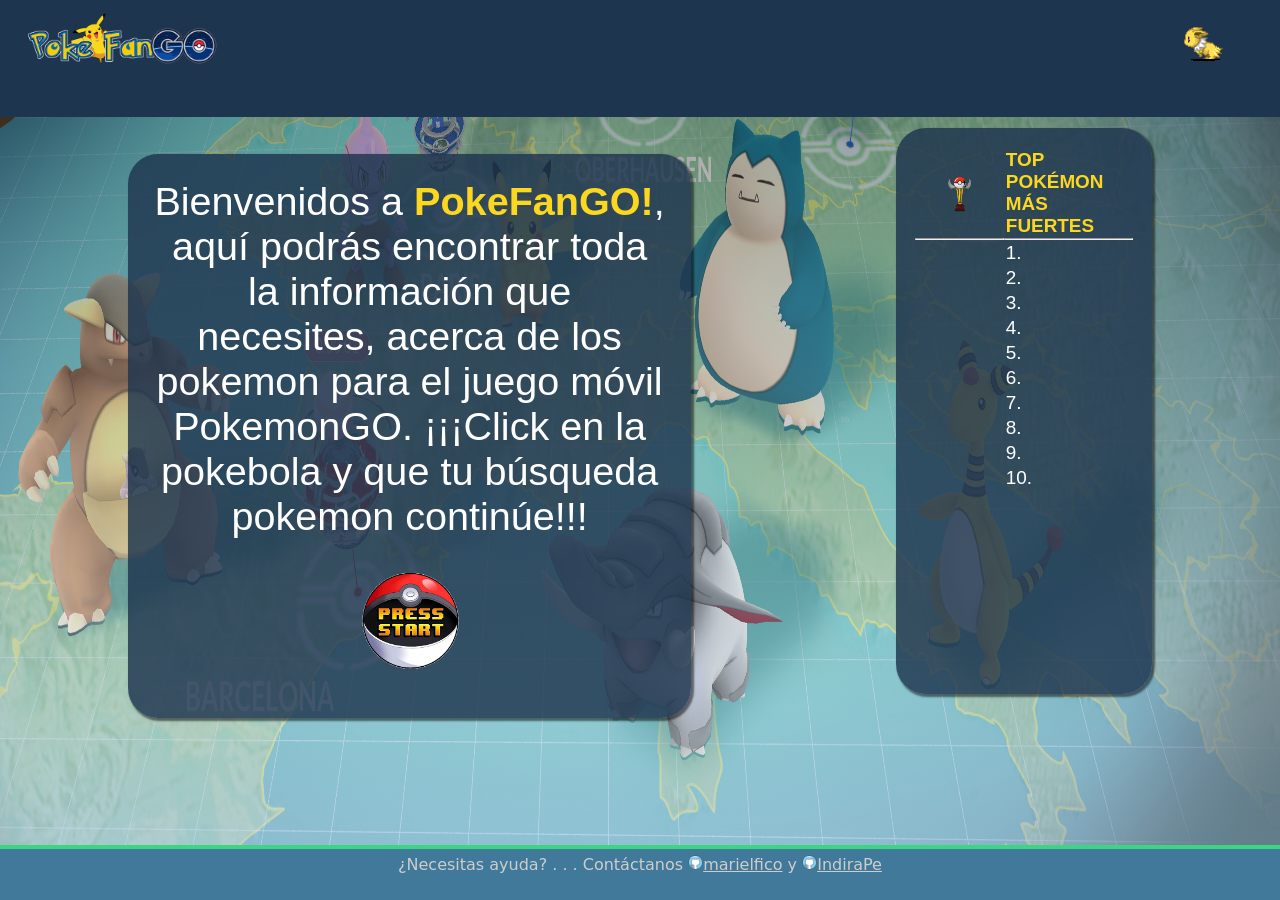
==== commit 496752ac: "agrega el responsive en celular, y test de funcion filtrarRegion" ====
--- a/src/index.html
+++ b/src/index.html
@@ -1,7 +1,7 @@
 <!DOCTYPE html>
 <html>
   <head>
-    <meta charset="utf-8">
+    <meta charset="utf-8" name="viewport" content="width=device-width">
     <title>PokeFanGO</title>
     <link rel="shortcut icon" type="image/x-icon" href="img/master.ico"/>
     <link rel="stylesheet" href="style.css" />
@@ -35,68 +35,60 @@
             </tr>
 
             <tr class="tr-hover">
-              <td class="img-colum1"><img id="img1" class="image-top" src=""></td>
+              <td class="img-colum1"><img id="img1" class="image-top"></td>
               <td class="top10">1. <span id="name1"></span></td>
             </tr>
 
             <tr class="tr-hover">
-              <td class="img-colum1"><img id="img2" class="image-top" src=""></td>
-              <td class="top10">2. <span id="name2"></td>
+              <td class="img-colum1"><img id="img2" class="image-top"></td>
+              <td class="top10">2. <span id="name2"></span></td>
             </tr>
 
             <tr class="tr-hover">
-              <td class="img-colum1"><img id="img3" class="image-top" src=""></td>
-              <td class="top10">3. <span id="name3"></td>
+              <td class="img-colum1"><img id="img3" class="image-top"></td>
+              <td class="top10">3. <span id="name3"></span></td>
             </tr>
 
             <tr class="tr-hover">
-              <td class="img-colum1"><img id="img4" class="image-top" src=""></td>
-              <td class="top10">4. <span id="name4"></td>
+              <td class="img-colum1"><img id="img4" class="image-top"></td>
+              <td class="top10">4. <span id="name4"></span></td>
             </tr>
 
             <tr class="tr-hover">
-              <td class="img-colum1"><img id="img5" class="image-top" src=""></td>
-              <td class="top10">5. <span id="name5"></td>
+              <td class="img-colum1"><img id="img5" class="image-top"></td>
+              <td class="top10">5. <span id="name5"></span></td>
             </tr>
 
             <tr class="tr-hover">
-              <td class="img-colum1"><img id="img6" class="image-top" src=""></td>
-              <td class="top10">6. <span id="name6"></td>
+              <td class="img-colum1"><img id="img6" class="image-top"></td>
+              <td class="top10">6. <span id="name6"></span></td>
             </tr>
 
             <tr class="tr-hover">
-              <td class="img-colum1"><img id="img7" class="image-top" src=""></td>
-              <td class="top10">7. <span id="name7"></td>
+              <td class="img-colum1"><img id="img7" class="image-top"></td>
+              <td class="top10">7. <span id="name7"></span></td>
             </tr>
 
             <tr class="tr-hover">
-              <td class="img-colum1"><img id="img8" class="image-top" src=""></td>
-              <td class="top10">8. <span id="name8"></td>
+              <td class="img-colum1"><img id="img8" class="image-top"></td>
+              <td class="top10">8. <span id="name8"></span></td>
             </tr>
 
             <tr class="tr-hover">
-              <td class="img-colum1"><img id="img9" class="image-top" src=""></td>
-              <td class="top10">9. <span id="name9"></td>
+              <td class="img-colum1"><img id="img9" class="image-top"></td>
+              <td class="top10">9. <span id="name9"></span></td>
             </tr>
 
             <tr class="tr-hover">
-              <td class="img-colum1"><img id="img10" class="image-top" src=""></td>
-              <td class="top10">10. <span id="name10"></td>
+              <td class="img-colum1"><img id="img10" class="image-top"></td>
+              <td class="top10">10. <span id="name10"></span></td>
             </tr>
           </table>
         </div>
       </section>
-      <div id="trModal">
-        <div class="modal-content">
-          <button class="close">x</button>
-          <div class="tr-num"></div>
-          <img class="tr-img"> 
-          <div class="tr-name"></div>
-        </div>
-      </div>
     </main>
     <div></div>
-    <footer>¿Necesitas ayuda? . . . Contáctanos <img src="img/logoGitHub.png" alt="Logo de GitHub, que es un gato" width="15"><a href="https://github.com/marielfico" target="_blank">marielfico</a> & <img src="img/logoGitHub.png" alt="Logo de GitHub, que es un gato" width="15"><a href="https://github.com/IndiraPe" target="_blank">IndiraPe</a></footer>
+    <footer>¿Necesitas ayuda? . . . Contáctanos <img src="img/logoGitHub.png" alt="Logo de GitHub, que es un gato" width="15"><a href="https://github.com/marielfico" target="_blank">marielfico</a> y <img src="img/logoGitHub.png" alt="Logo de GitHub, que es un gato" width="15"><a href="https://github.com/IndiraPe" target="_blank">IndiraPe</a></footer>
 
     <div id="root"></div>
 
--- a/src/style.css
+++ b/src/style.css
@@ -2,14 +2,12 @@
     margin: 0;
     padding: 0;
 } 
-
 input[type="search"]::-webkit-search-decoration,
 input[type="search"]::-webkit-search-cancel-button,
 input[type="search"]::-webkit-search-results-button,
 input[type="search"]::-webkit-search-results-decoration {
     display: none;
 }
-
 html, body{
     height: 100%;
     width: 100%;
@@ -18,7 +16,6 @@
     background-attachment: fixed;
     
 }
-
 body header{
     background-color: rgba(30, 53, 79, 1);
     position: absolute;
@@ -28,30 +25,25 @@
     right: 0px;
     top: 0px;
 }
-
 body header img{
     margin-left: 2%;
     margin-top: 1%;
     width: 15%; 
 }
-
 body header .jolteonRun{
     margin-left: 75%;
     width: 4%;
 }
-
 main .enter{
     width: 35%;
     height: auto;
     cursor: pointer;
     margin-bottom: -5%;
 }
-
 main .img-copa{
     width: 40%;
     margin-top: 7%;
 }
-
 main .welcome{
     position: absolute;
     border-radius: 30px;
@@ -63,60 +55,53 @@
     margin-top: 12%;
     margin-left: 10%;
     font-family:'Gill Sans', 'Gill Sans MT', Calibri, 'Trebuchet MS', sans-serif;
-    font-size: 1.5em;
+    font-size: 4.4vh;
     box-shadow: 2px 2px 2px 1px rgba(0, 0, 0, 0.5);
     color: white;
 }
-
 main .welcome .font-logo{
     color: rgba(251, 215, 31, 1);
 }
-
 main .welcome .btn{
     background-color: transparent; 
     border: none;
 }
-
 main .table-top{
     position: absolute;
     border-radius: 30px;
     background-color: rgba(30, 53, 79, 0.82);
     text-align: center;
     width: 20%;
-    height: 68%;
+    height: 60%;
     padding-top: 1.5%;
     padding-bottom: .5%;
     margin-left: 70%;
-    margin-top: 8%;
+    margin-top: 10%;
     box-shadow: 2px 2px 2px 1px rgba(0, 0, 0, 0.5);
     color: white;
 }
-
 main td img{
-    width: 40%;
+    width: 33%;
+    height: 33%;
     height: auto;
-    margin: -2.5%;
-}
-
+    margin: -2%;
+}
 main .img-colum{
     text-align: center;
 }
-
 main .top10, .tittle-top{
     text-align: left;
     padding: .7%;
     margin: 0;
     font-family:'Gill Sans', 'Gill Sans MT', Calibri, 'Trebuchet MS', sans-serif;
-}
-
+    font-size: 2.1vh;
+}
 .tittle-top{
     color: rgba(251, 215, 31, 1);
 }
-
 main th{
     font-size: .8em;
 }
-
 main .table-top .tb1{
     border-collapse: collapse;
     width: 85%;
@@ -124,18 +109,15 @@
     margin-left: auto;
     margin-right: auto;
 }
-
 main td {
     width: 150px;
-    font-size: 3vh;
-}
-
+    font-size: 2vh;
+}
 main .tr-hover:hover{
     color:rgba(30, 53, 79, 1);
-    background-color: rgb(246, 218, 79);
-    cursor: pointer;
-}
-
+    background-color: rgb(255, 255, 255);
+    transform: scale(1.3);
+}
 footer{
     background-color: rgba(64, 121, 153, 1);
     border-color: black;
@@ -152,11 +134,9 @@
     color: rgb(206, 205, 205);
     border-top: 4px solid rgba(60, 214, 131, 1);
 }
-
 footer a{
     color: inherit;
 }
-
 /* max-height: 100%;  */
 /* overflow: auto; */
 /* main .table-top::-webkit-scrollbar {
@@ -165,9 +145,12 @@
 main .table-top::-webkit-scrollbar:vertical {
     width: 10px;
 }  */
-
 .fondoPokedex {
     background-image: url(img/fondo-pokedex.jpg);
+    height: 100%;
+    width: 100%;
+    background-size: 100% 100%;
+    background-attachment: fixed;
 }
 header .inicio {
     font-family:sans-serif, Geneva, Tahoma, sans-serif, Haettenschweiler, 'Arial Narrow Bold', sans-serif, 'Times New Roman', Times, serif, Cochin, Georgia, Times, 'Times New Roman', serif, 'Lucida Sans Unicode', 'Lucida Grande', 'Lucida Sans', Arial, sans-serif, Times, serif, Tahoma, Geneva, Verdana, sans-serif, 'Lucida Sans Regular', 'Lucida Grande', 'Lucida Sans Unicode', Geneva, Verdana, sans-serif, 'Gill Sans MT', Calibri, 'Trebuchet MS', sans-serif, 'Arial Narrow', Arial, sans-serif, Courier, monospace ;
@@ -202,7 +185,6 @@
     margin: 3%;
     height: 19%;
 }
-/* modifi */
 .filter-containerChild {
     display: inline-block;
     width: 90%;
@@ -233,7 +215,6 @@
 .filter-select:hover{
     background-color: #bad2ed;
 }
-/* modifiq */
 .main-pokedex .listado{
     width: 80%; 
     display: block;
@@ -261,7 +242,7 @@
     max-height: 90%;
 }
 .listado .listado-pkmn::-webkit-scrollbar{
-    width: 20px;
+    width: 25px;
 }
 .listado .listado-pkmn::-webkit-scrollbar-track{
     background: #3d577559;
@@ -423,31 +404,6 @@
     padding: 0 .5em;
     border-radius: 8px;
     font-size: .9em;
-}
-.filter-show{
-    align-content: center;
-    text-align: center;
-    font-family: 'Trebuchet MS', 'Lucida Sans Unicode', 'Lucida Grande', 'Lucida Sans', Arial, sans-serif, Cochin, Georgia, Times, 'Times New Roman', serif, Tahoma, Geneva, Verdana, sans-serif, 'Gill Sans MT', Calibri, 'Trebuchet MS', sans-serif, Courier, monospace;
-    color: #1E354F;
-    height: 40%;
-    padding-top: 7%;
-}
-#printPokedex {
-    /* border: 2px solid rgb(69, 7, 192); */
-    color: #1E354F;
-}
-.regionImg{
-    width: 25%;
-    margin-top: -3%;
-}
-.iconImg{
-    width: 8%;
-    padding-right: 3%;
-    transform: scale(1.5);
-}
-.rarityImg{
-    width: 45%;
-    margin-top: -9%;
 }
 #modal, #trModal{
     background-color: #00000059;
@@ -488,8 +444,8 @@
     display: block;
     font-weight: bold;
     font-family: 'Trebuchet MS', 'Lucida Sans Unicode', 'Lucida Grande', 'Lucida Sans', Arial, sans-serif, Helvetica, sans-serif, Geneva, Tahoma, sans-serif, Haettenschweiler, 'Arial Narrow Bold', sans-serif, 'Times New Roman', Times, serif, 'Lucida Sans Regular', 'Lucida Grande', 'Lucida Sans Unicode', Geneva, Verdana, sans-serif, 'Gill Sans MT', Calibri, 'Trebuchet MS', sans-serif, 'Arial Narrow', Arial, sans-serif, 'Arial Narrow', Arial, sans-serif;
-    font-size: 3.1vh;
-    margin-top: 5%;
+    font-size: 2.8vh;
+    margin-top: 4%;
 }
 .modal-info{
     font-family: Arial, Helvetica, sans-serif, Times, serif, Haettenschweiler, 'Arial Narrow Bold', sans-serif, Geneva, Tahoma, sans-serif, 'Gill Sans MT', Calibri, 'Trebuchet MS', sans-serif, 'Arial Narrow', Arial, sans-serif;
@@ -506,14 +462,12 @@
 }
 .modal-encounter li{
     margin-left: 9%;
-    padding-top: 3%;
 }
 .modal-spawn{
-    padding-top: 3%;
     margin-bottom: 15%;
 }
 .modal-table-attack{
-    background-color: #00000022;
+    background-color: #00000015;
     margin-top: 5%;
     font-family: monospace, Cochin, Georgia, Times, 'Times New Roman', serif, Tahoma, Geneva, Verdana, sans-serif, 'Lucida Sans Regular', 'Lucida Grande', 'Lucida Sans Unicode', Geneva, Verdana, sans-serif, Cochin, Georgia, Times, 'Times New Roman', serif, 'Times New Roman', Times, serif, Haettenschweiler, 'Arial Narrow Bold', sans-serif, Times, serif, 'Arial Narrow', Arial, sans-serif;
     font-size: 2vh;
@@ -540,11 +494,11 @@
     background-color: #afddf4;
 }
 .modal-rigth{
-    border: 3px solid #f80808;
     height: 80%;
-    width: 70%;
+    width: 80%;
 }
 .modal-rigth-top{
+    /* border: 3px solid #e625ac; */
     display: inline-block;
     width: 100%;
     display: flex;
@@ -556,93 +510,389 @@
 }
 .close{
     background-color: #00000038;
-    margin-left: 75%;
+    margin-left: 72%;
     padding: 1% 3%;
     border-radius: 15px;
     height: 50%;
     border: inherit;
     font-weight: bold;
+    cursor: pointer;
 }
 .modal-rigth-center{
-    border: 3px solid #e625ac;
-    display: inline-block;
+    /* border: 3px solid #e625ac; */
     width: 100%;
     height: 25%;
     display: flex;
+    flex-wrap: wrap;
+    justify-content: center;
+    gap: 30%;
 }
 .modal-evL{
-    border: 3px solid #6176ff;
-    width: 50%;
+    width: 20%;
 }
 .modal-evR{
-    border: 3px solid #61c2ff;
-    width: 50%;
+    width: 20%;
+    margin-left: 5%;
 }
 .modal-rigth-bottom{
-    border: 3px solid #e625ac;
+    /* border: 3px solid #e625ac; */
     display: flex;
     height: 59%;
 }
 .modal-rb-L{
-    border: 3px solid #000000;
-    display: block;
-    width: 24%;
+    display: block;
+    width: 27%;
     padding-left: 7%;
-    padding-top: 5%;
+    padding-top: 2.5%;
 }
 .modal-name-evL{
-    border: 3px solid #6f1bc9;
-}
-.modal-table-icon{
-    background-color: #00000022;
+    font-family: 'Trebuchet MS', 'Lucida Sans Unicode', 'Lucida Grande', 'Lucida Sans', Arial, sans-serif;
+    width: 83%;
+    float: right;
+    text-align: center;
+}
+.modal-icon{
+    display: inline-flex;
     border-radius: 10px;
     text-align: center;
-    width: 20%;
+    width: 80%;
     font-family: monospace, Cochin, Georgia, Times, 'Times New Roman', serif, Tahoma, Geneva, Verdana, sans-serif, 'Lucida Sans Regular', 'Lucida Grande', 'Lucida Sans Unicode', Geneva, Verdana, sans-serif, Cochin, Georgia, Times, 'Times New Roman', serif, 'Times New Roman', Times, serif, Haettenschweiler, 'Arial Narrow Bold', sans-serif, Times, serif, 'Arial Narrow', Arial, sans-serif;
     font-size: 1.5vh;
-    padding: 2%;
-}
-.modal-table-icon td{
-    font-family: monospace, Cochin, Georgia, Times, 'Times New Roman', serif, Tahoma, Geneva, Verdana, sans-serif, 'Lucida Sans Regular', 'Lucida Grande', 'Lucida Sans Unicode', Geneva, Verdana, sans-serif, Cochin, Georgia, Times, 'Times New Roman', serif, 'Times New Roman', Times, serif, Haettenschweiler, 'Arial Narrow Bold', sans-serif, Times, serif, 'Arial Narrow', Arial, sans-serif;
-    font-size: 1.5vh;
-    background-color: #0000000f;
+    padding: 5% 5%;
+    margin-top: 20%;
+    background: rgba(167, 163, 163, 0.38);
+}
+.modal-icon-res, .modal-icon-deb{
+    width: 50%;
+}
+.modal-icon-res img, .modal-icon-deb img{
+    width: 30%;
+    margin: 7% 25% -7%;
+}
+.modal-icon-res span, .modal-icon-deb span{
+    font-size: 0.8em;
+}
+.modal-icon ul{
+    list-style: none;
+    font-size: 0.8em;
+    display: block;
 }
 .modal-rb-C{
-    border: 3px solid #000000;
-    display: block;
-    width: 38%;
+    display: block;
+    width: 35%;
     height: 100%;
 }
 .modal-img{
-    border: 3px solid #283cbc;
     height: 60%;
     margin-top: 12%;
     max-width: 95%;
+    /* border: 3px solid #855bb1; */
 }
 .modal-name2{
     font-family: 'Trebuchet MS', 'Lucida Sans Unicode', 'Lucida Grande', 'Lucida Sans', Arial, sans-serif, Helvetica, sans-serif, Geneva, Tahoma, sans-serif, Haettenschweiler, 'Arial Narrow Bold', sans-serif, 'Times New Roman', Times, serif, 'Lucida Sans Regular', 'Lucida Grande', 'Lucida Sans Unicode', Geneva, Verdana, sans-serif, 'Gill Sans MT', Calibri, 'Trebuchet MS', sans-serif, 'Arial Narrow', Arial, sans-serif, 'Arial Narrow', Arial, sans-serif;
-    font-size: 3.1vh;
-    display: block;
-    border: 3px solid #ae4c4c;
-    text-align: center;
-    max-width: 85%;
+    font-size: 2.3vh;
+    display: block;
+    text-align: center;
+    max-width: 88%;
+    margin-top: 8%;
 }
 .modal-type{
-    border: 3px solid #75909a;
+    font-family:'Trebuchet MS', 'Lucida Sans Unicode', 'Lucida Grande', 'Lucida Sans', Arial, sans-serif;
+    text-align: center;
+    width: 88%;
+    display: block;
+}
+.modal-egg{
+    margin: auto;
+    font-family: 'Trebuchet MS', 'Lucida Sans Unicode', 'Lucida Grande', 'Lucida Sans', Arial, sans-serif;
+    margin-top: 3%;
+    margin-right: 7%;
+    text-align: center;
+    display: inline-block;
+}
+.modal-egg img{
+    width: 8%;
+    filter: drop-shadow(1px 2px 2px rgb(0, 0, 0));
+}
+.modal-rb-R{
+    width: 35%;
+    display: block;
+}
+.modal-name-evR{
+    font-family: 'Trebuchet MS', 'Lucida Sans Unicode', 'Lucida Grande', 'Lucida Sans', Arial, sans-serif;
+    display: block;
+    margin-top: 10%;
+    text-align: center;
+    width: 57%;
 }
 .modal-candy{
-    border: 3px solid #cddbe0;
-}
-.modal-egg{
-    border: 3px solid #4abd4e;
-}
-.modal-rb-R{
-    border: 3px solid #000000;
-    display: block;
-}
-.modal-name-evR{
-    border: 3px solid #756378;
+    /* border: 3px solid #756378; */
+    font-family: 'Trebuchet MS', 'Lucida Sans Unicode', 'Lucida Grande', 'Lucida Sans', Arial, sans-serif;
+    font-size: smaller;
+    margin-left: 14%;
+}
+.modal-candy img{
+    width: 10%;
+    filter: drop-shadow(1px 2px 2px rgb(0, 0, 0));
+    margin-top: 2%;
+    
 }
 .modal-table-power{
-    border: 3px solid #d3c9d5;
-}+    background:  rgba(167, 163, 163, 0.38);
+    border-radius: 15px;
+    padding: 3%;
+    margin-top: 15%;
+}
+.modal-table-power th{
+    font-family: 'Trebuchet MS', 'Lucida Sans Unicode', 'Lucida Grande', 'Lucida Sans', Arial, sans-serif, Cochin, Georgia, Times, 'Times New Roman', serif, Geneva, Tahoma, sans-serif, 'Gill Sans MT', Calibri, 'Trebuchet MS', sans-serif, 'Arial Narrow', Arial, sans-serif;
+    letter-spacing: .5vh;
+    width: 100%;
+    padding-bottom: 2%;
+    text-align: center;
+}
+.modal-table-power td:first-child{
+    width: 30%
+}
+.label-at, .td-at, .label-def, .label-stam, .label-max, .label-hp{
+    font-size: 2vh;
+    font-family: 'Gill Sans', 'Gill Sans MT', Calibri, 'Trebuchet MS', sans-serif, Haettenschweiler, 'Arial Narrow Bold', sans-serif;
+    text-align: right;
+}
+progress[value]{
+    appearance: none;
+    border: none;
+    width: 35%;
+    margin-bottom: -15%;
+}
+progress[value]::-webkit-progress-bar{
+    background-color: #00000019;
+    border-radius: 15px;
+    width: 400%;
+    height: 50%;
+}
+progress[value]::-webkit-progress-value{
+    border-radius: 15px;
+    background: linear-gradient(180deg, #3CD683 22.4%, #7CF4F0 100%);
+}
+@media only screen and (max-width: 420px) {
+    html, body{
+        background-image: url(img/fondo-pokedex.jpg);
+    }
+    body header{
+        height: 8%;
+    }
+    body header img{
+        width: 50%;
+    }
+    body header .jolteonRun{
+        display: none;
+    }
+    main{
+        display: flex;
+    }
+    main .welcome{
+        width: 90%;
+        background-color: rgba(255, 255, 255, 0);
+        margin: 20% 2% 0;
+        color:rgba(30, 53, 79, 1);
+        font-size: 3vh;
+        box-shadow:none;
+    }
+    main .welcome .font-logo{
+        text-shadow: 3px 3px #1E354F;
+    }
+    main .table-top{
+        background-color: rgb(30, 53, 79);
+        color:#ffffff;
+        width: 60%;
+        margin: 105% 5% 0 18%;
+        height: 43%;
+    }
+    .tittle-top{
+        font-size: 1.7vh;
+        padding: 3%;
+    }
+    main td{
+        font-size: 2.8vh;
+        padding-top: .5%;
+    }
+    footer{
+        font-size: 1.6vh;
+    }
+    .fondoPokedex{
+        height: 91%;
+    }
+    header .inicio{
+        font-size: 1.8vh;
+        margin-left: 61%;
+        width: 14%;
+        height: 45%;
+        padding: 3% 2% 0% 4.7%;
+        margin-top: 2%;
+    }
+    .main-pokedex{
+        margin-top: 20%;
+        width: 98%;
+        height: 84%;
+        display: flex;
+        flex-direction: column;
+    }
+    .main-pokedex .filter{
+        width: 98%;
+        height: 35%;
+        display: inline-block;
+        margin-top: -4%;
+    }
+    .filter-containerChild{
+        height: 100%;
+        width: 98%;
+    }
+    .filter-containerChild label{
+        font-size: 1.5vh;
+        letter-spacing: .1em;
+        padding: 1% 5% 1% 0%;
+        display: block;
+    }
+    .filter-select{
+        height: 70%;
+        margin-top: -11%;
+        margin-left: 1%;
+        max-width: 200px;
+        box-shadow: 2px 2px 2px 1px rgba(0, 0, 0, 0.5);
+    }
+    .filter-select option{
+        font-size: 1vh;
+    }
+    .main-pokedex .listado{
+        width: 100%;
+        height: 74%;
+        margin-top: 13%;
+    }
+    .listado .buscador .lupa{
+        transform: scale(.8);
+        margin-left: -5%;
+        margin-right: 3%;
+    }
+    .listado .buscador .buscador-input{
+        width: 32%;
+    }
+    #modal, #trModal{
+        height: 85%;
+        width: 100%;
+    }
+    .modal-content{
+        background-image: url(img/fondoCelular.jpg);
+        margin-left: 10%;
+        display: flex;
+        flex-direction: column;
+    }
+    .modal-left{
+        width: 35%;
+        padding: 1%;
+        height: 45vh;
+    }
+    .modal-region{
+        width: 18%;
+        position: fixed;
+        margin-left: 45%;
+    }
+    .modal-num{
+        margin-top: 0;
+        font-size: 1.8vh;
+    }
+    .modal-name{
+        margin-top: 0;
+        font-size: 2vh;
+    }
+    .modal-info{
+        width: 100%;
+        margin-top: -2%;
+        font-family:'Segoe UI', Tahoma, Geneva, Verdana, sans-serif, Times, serif, Helvetica, sans-serif;
+    }
+    .modal-about{
+        margin-bottom: 1%;
+    }
+    .modal-weight{
+        display: flex;
+        flex-wrap: wrap;
+        gap: 2%
+    }
+    .modal-encounter{
+        width: 60%;
+    }
+    .modal-encounter li{
+        width: 100%;
+    }
+    .modal-spawn{
+        margin-bottom: 0;
+        width: 80%;
+    }
+    .modal-table-attack{
+        margin-top: 0;
+        width: 75%;
+        position: fixed;
+        margin-top: -3%;
+        font-size: 1.3vh;
+        transform: scale(.8);
+        background-color: rgba(255, 255, 255, 0);
+    }
+    .modal-rigth{
+        width: 36%;
+    }
+    .modal-rarity{
+        margin-left: 5%;
+        transform: scale(1.5);
+    }
+    .close{
+        margin-left: 56%;
+        transform: scale(1.5);
+        margin-top: -90%;
+    }
+    .modal-rigth-center{
+        height: 18%;
+        margin-top: 17%;
+        gap: 40%;
+    }
+    .modal-rb-L{
+        margin-left: -6%;
+    }
+    .modal-icon{
+        margin-left: 5%;
+        margin-top: 25%;
+        width: 100%;
+        font-size: 1.05vh;
+        transform: scale(1.2);
+    }
+    .modal-icon-res span, .modal-icon-deb span{
+        font-size: .8vh;
+    }
+    .modal-img{
+        margin-top: -20%;
+        margin-left: 15%;
+        height: 40%;
+    }
+    .modal-name2{
+        font-size: 1.7vh;
+        margin-top: 18%;
+        margin-left: 20%;
+    }
+    .modal-type{
+        margin-left: 15%;
+        margin-top: 5%;
+    }
+    .modal-egg{
+        margin-left: 35%;
+    }
+    .modal-name-evR{
+        margin-left: 25%;
+    }
+    .modal-candy{
+        margin-left: 38%;
+    }
+    .modal-table-power{
+        transform: scale(.6);
+        margin-top: -5%;
+    }
+}
+
+
